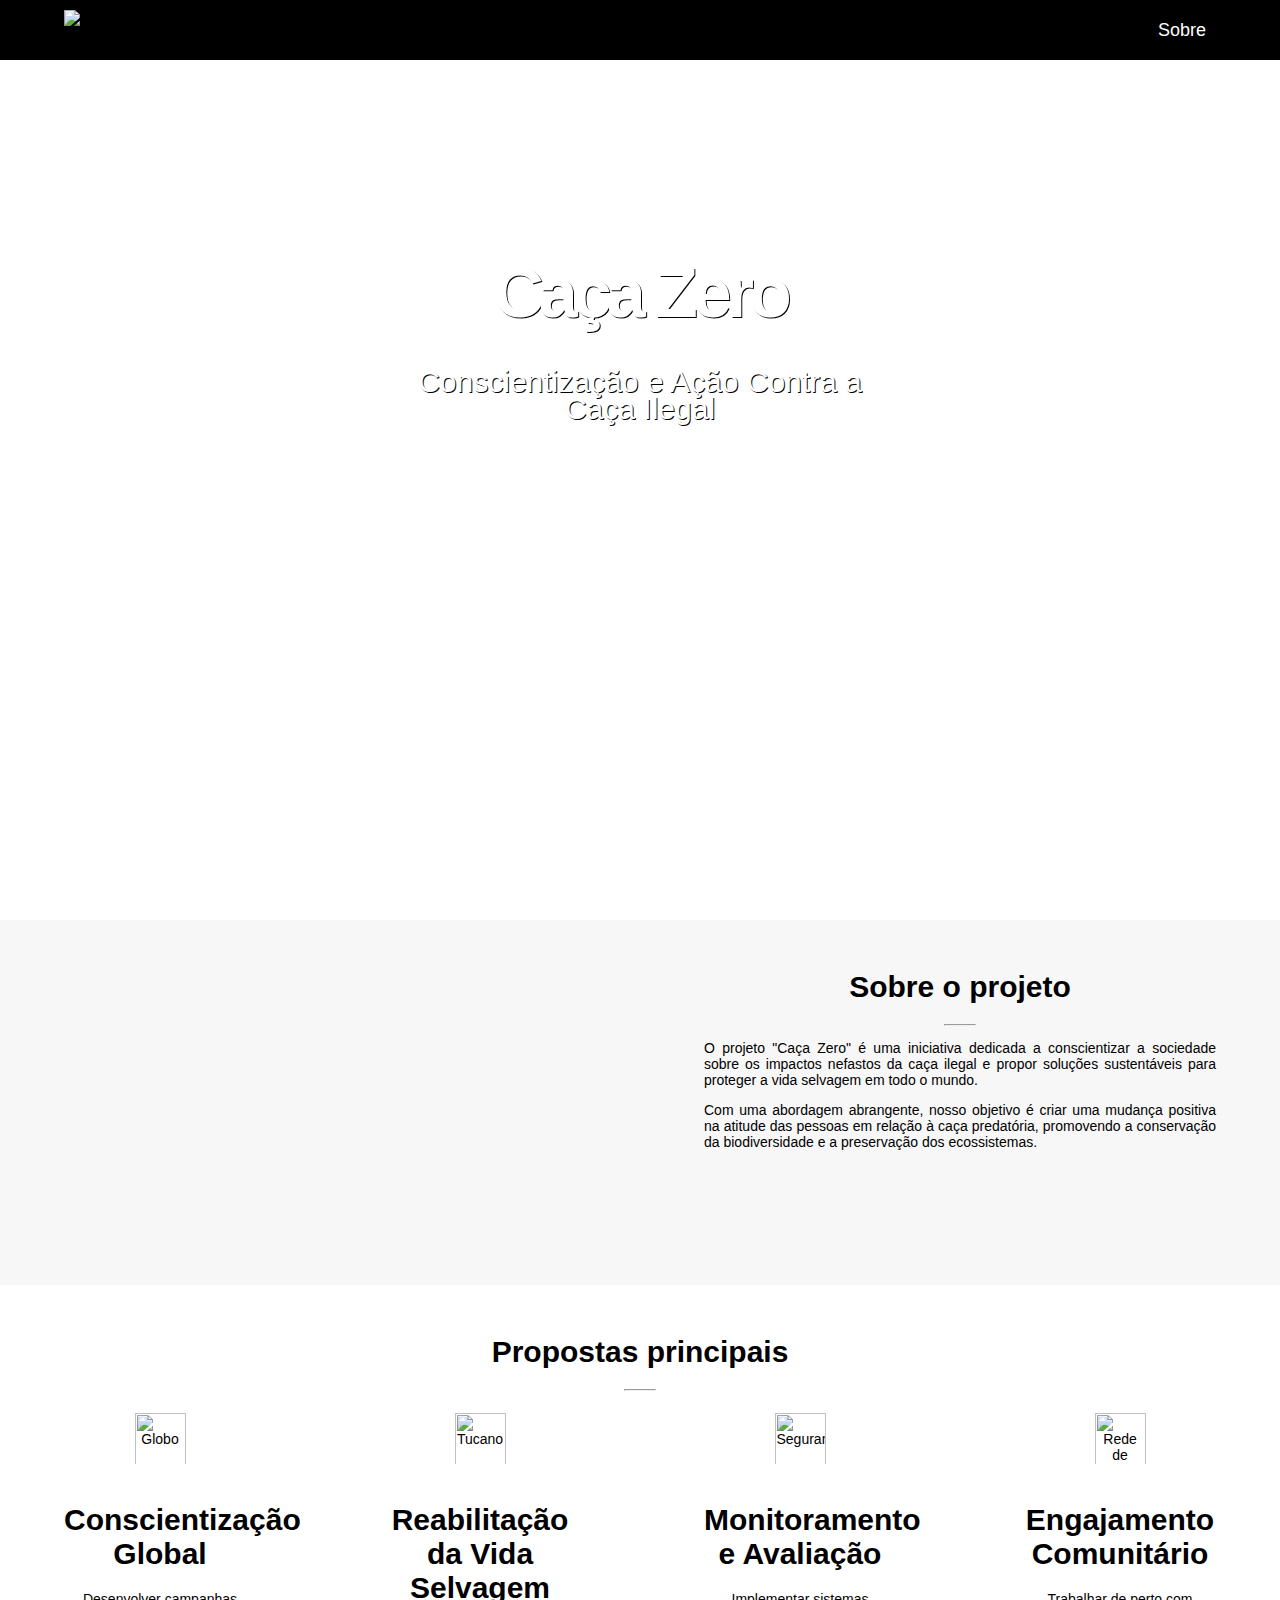
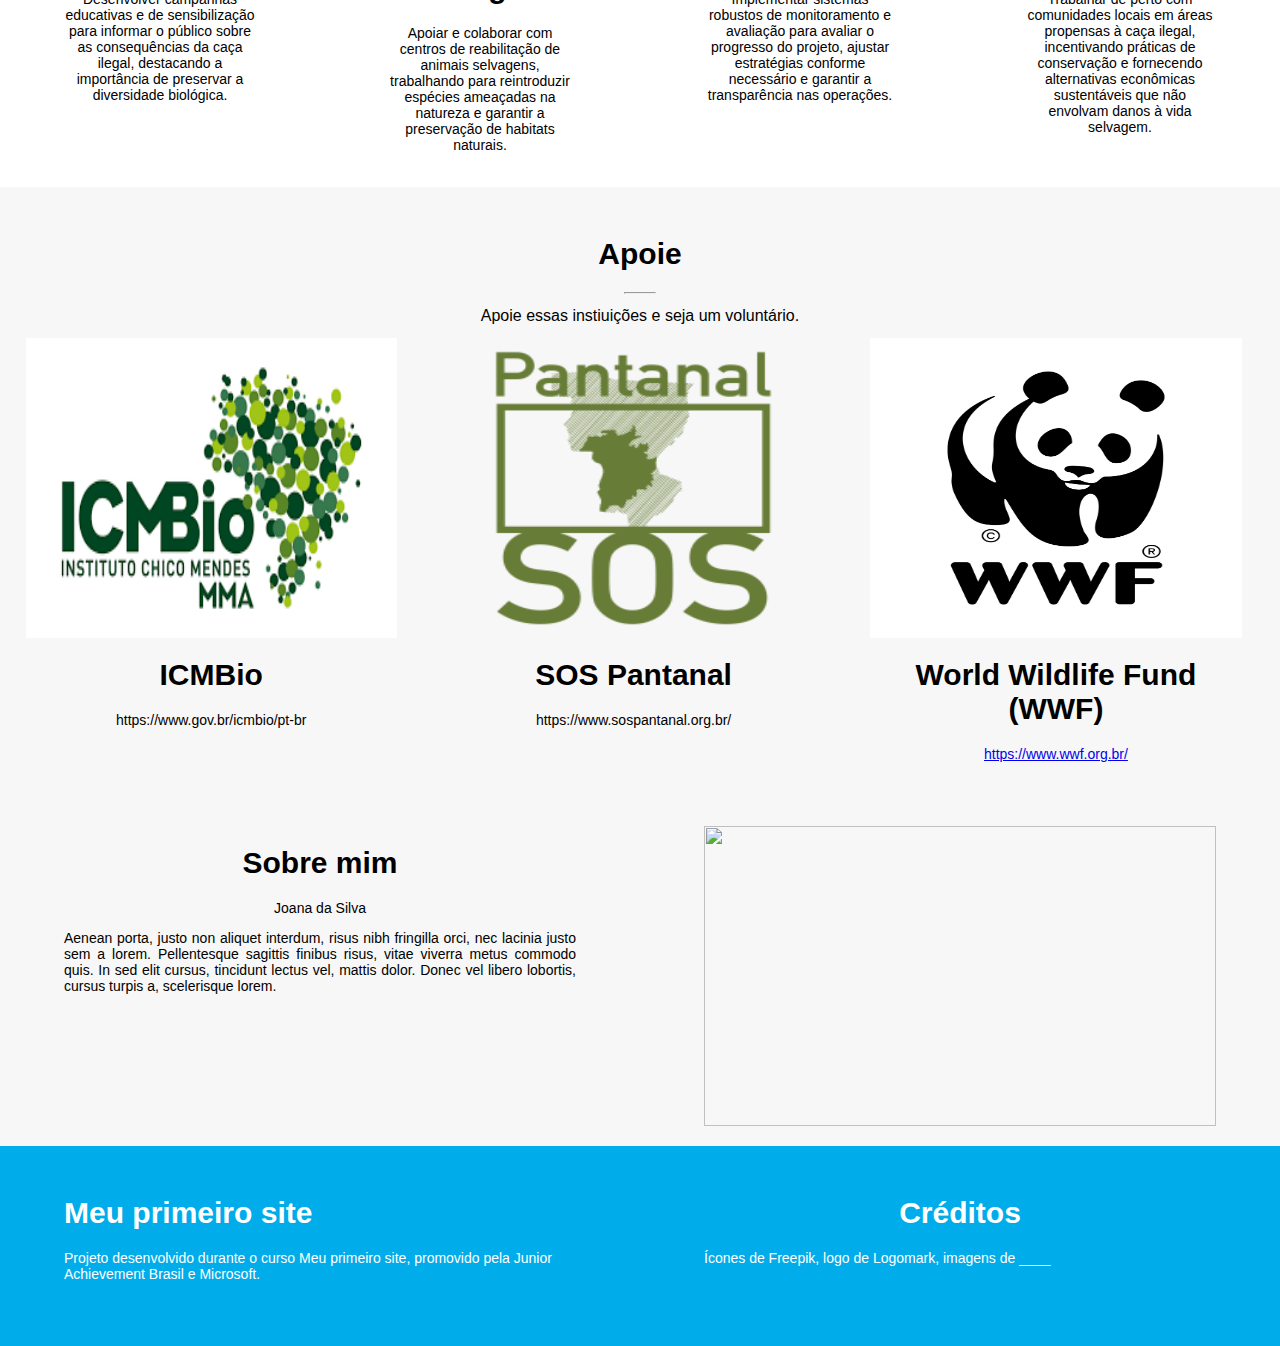
==== index.html @ 922c5d84 "Atualization" ====
<html>
<!-- A tag <html> indica o início do documento HTML. -->

<head>
  <!-- A tag <head> contém metadados/informações sobre o documento HTML. -->

  <title>Vigilantes animal</title>
  <!-- A tag <title> define o título da página, que aparece na aba do navegador. -->

  <link rel="stylesheet" href="estilo.css">
  <!-- A tag <link> é usada para linkar um arquivo CSS externo, que contém os estilos que serão aplicados ao HTML. -->

  <meta charset="utf-8"/>
  <!-- A tag <meta> com o atributo charset="utf-8" especifica a codificação de caracteres para o documento HTML. -->

  <meta name="viewport" content="width=device-width, initial-scale=1.0">
  <!-- Outra tag <meta>, que controla a viewport e a escalabilidade no dispositivos móveis. -->
</head>

<body>
  <!-- A tag <body> contém o conteúdo principal da página que será exibido no navegador. -->

  <!--MENU-->
  <header>
    <!-- A tag <header> é usada para definir um cabeçalho para um documento ou seção. -->
    <div id="logo"><img src="imagem/1.png" alt="Logo"/></div> <!-- A tag <div> com um id é um container que pode ser estilizado com CSS. A tag <img> é usada para inserir uma imagem. -->

    <ul class="menu">
      <!-- A tag <ul> define uma lista não ordenada e o atributo class permite que seja estilizada com CSS. -->
      <li><a href="#menu1">Sobre</a></li>
      <!-- A tag <li> é usada para cada item da lista e a tag <a> cria um hyperlink. -->
      <!-- As demais tags <li> e <a> seguem o mesmo padrão. -->
    </ul>
  </header>

  <!--CAPA-->
  <figure id="capa" class="centro">
    <!-- A tag <figure> é usada para marcar conteúdo independente como imagens, diagramas, etc. Pode ser estilizada com CSS através do id e da classe. -->
    <div class="imagem_fundo">
      <!-- Um <div> com classe para estilização de fundo da imagem. -->
      <h1 class="titulo">Caça Zero</h1>
      <!-- A tag <h1> é usada para o título principal da seção e pode ser estilizada com a classe "titulo". -->
      <h2 class="titulo">Conscientização e Ação Contra a Caça Ilegal</h2>
      <!-- A tag <h2> é para títulos de segundo nível e também está estilizada. -->
      <a class="cta" href="#menu1">Conhecer</a>
      <!-- A tag <a> aqui é usada como um botão de chamada para ação (Call To Action - CTA), levando o usuário para a seção do projeto. -->
    </div>
  </figure>

  <!--PROJETO-->
  <!-- As tags <section> definem seções do documento e são identificadas pelo id. As classes "coluna" e "dois" seriam usadas para estilizar as colunas e o layout. -->
  <!-- A tag <iframe> é usada para embutir outro documento dentro do atual, neste caso, um vídeo do YouTube. -->
  <!-- As tags <h1>, <hr> (linha horizontal), e <p> (parágrafo) são usadas para estruturar textualmente a seção com títulos e texto, e podem ser estilizadas com classes. -->

  <section id="menu1" class="cor_fundo"> 
    <!-- A classe "cor_fundo" é usada para estilizar o fundo da seção. -->
    <div class="coluna dois">
      <!-- A classe "dois" é usada para dividir a seção em duas colunas. -->
      <iframe width="560" height="315" src="https://www.youtube.com/embed/1peW1UMNq1A?si=vJ-EIXhSLj7K_DjZ" title="YouTube video player" frameborder="0" allow="accelerometer; autoplay; clipboard-write; encrypted-media; gyroscope; picture-in-picture; web-share" allowfullscreen></iframe>
    </div>
    <div class="coluna dois">
      <h1 class="centro" >Sobre o projeto</h1>
      <!-- A tag <h1> é usada para o título principal da seção e pode ser estilizada com a classe "centro". -->
      <hr>
      <p class="justificado">O projeto "Caça Zero" é uma iniciativa dedicada a conscientizar a sociedade sobre os impactos nefastos da caça ilegal e propor soluções sustentáveis para proteger a vida selvagem em todo o mundo. </p>
      <p class="justificado"> Com uma abordagem abrangente, nosso objetivo é criar uma mudança positiva na atitude das pessoas em relação à caça predatória, promovendo a conservação da biodiversidade e a preservação dos ecossistemas.</p>
    </div>
  </section>
  <!--SELEÇÃO-->
  <!-- Segue o mesmo padrão da seção anterior, mas agora com a classe "quatro" provavelmente indicando uma divisão de quatro colunas. -->
  <!-- A tag <img> é usada novamente para inserir imagens que representam cada categoria de reciclagem. -->

  <section id="menu2">
    <h1>Propostas principais</h1>
    <hr>
    <div class="coluna quatro">
      <!-- A classe "quatro" é usada para dividir a seção em quatro colunas. -->
      <div class="icone">
        <!-- A classe "icone" é usada para estilizar o ícone. -->
        <img src="imagem/globo.gif" alt="Globo"/>
        <!-- A tag <img> é usada para inserir uma imagem. -->
      </div>
      <h1 class="centro">Conscientização Global</h1>
      <p class="centro">Desenvolver campanhas educativas e de sensibilização para informar o público sobre as consequências da caça ilegal, destacando a importância de preservar a diversidade biológica.</p>
    </div>   
    <div class="coluna quatro">
      <!-- A tag <div> é usada para definir uma divisão ou seção no documento. -->
      <!-- A classe "quatro" é usada para dividir a seção em quatro colunas. -->
      <div class="icone">
        <!-- A classe "icone" é usada para estilizar o ícone. -->
        <img src="imagem/tucano.gif" alt="Tucano"/>
      </div>
      <h1 class="centro">Reabilitação da Vida Selvagem</h1>
      <p class="centro"> Apoiar e colaborar com centros de reabilitação de animais selvagens, trabalhando para reintroduzir espécies ameaçadas na natureza e garantir a preservação de habitats naturais.</p>
    </div>
    <div class="coluna quatro">
      <div class="icone">
        <img src="imagem/seguranca.gif" alt="Segurança"/>
      </div>
      <h1 class="centro">Monitoramento e Avaliação</h1>
      <p class="centro"> Implementar sistemas robustos de monitoramento e avaliação para avaliar o progresso do projeto, ajustar estratégias conforme necessário e garantir a transparência nas operações.</p>
    </div>
    <div class="coluna quatro">
      <div class="icone">
        <img src="imagem/2.gif" alt="Rede de contatos"/>
      </div>
      <h1 class="centro">Engajamento Comunitário</h1>
      <p class="centro">Trabalhar de perto com comunidades locais em áreas propensas à caça ilegal, incentivando práticas de conservação e fornecendo alternativas econômicas sustentáveis que não envolvam danos à vida selvagem.</p>
    </div>
  </section>

  <!--ECOPONTOS-->
  <!-- Semelhante às seções anteriores, com uma lista de locais de ecopontos. -->

  <section id="menu3" class="cor_fundo">
    <!--A tag section é usada para definir seções do documento e é identificada pelo id. A classe "cor_fundo" é usada para estilizar o fundo da seção. -->
    <h1>Apoie</h1>
    <hr>
    <h2>Apoie essas instiuições e seja um voluntário.</h2>
    <div class="coluna tres fundo">
      <!-- A classe "tres" é usada para dividir a seção em três colunas. A classe "fundo" é usada para estilizar o fundo da seção. -->
      <img src="imagem/images.png" alt="Logo" />
      <h1 class="centro">ICMBio</h1>
      <p class="centro">https://www.gov.br/icmbio/pt-br</p>
    </div>
    <div class="coluna tres fundo">
      <img src="imagem/logo-sos-.png" alt="Logo" />
      <h1 class="centro">SOS Pantanal</h1>
      <p class="centro">https://www.sospantanal.org.br/</p>
    </div>
    <div class="coluna tres fundo">
      <img src="imagem/wwf_logo_large_rgb_72dpi.jpg" alt="Praia" />
      <h1 class="centro">World Wildlife Fund (WWF)</h1>
      <p class="centro"><a href="https://www.wwf.org.br/" target="_blank">https://www.wwf.org.br/</a></p>
    </div>
  </section>

  <!--SOBRE-->
  <!-- Seção sobre o criador do site, com uma divisão de duas colunas, uma para texto e outra para imagem. -->

  <section id="menu4" class="cor_fundo">
    <!-- A tag section é usada para definir seções do documento e é identificada pelo id. O id="menu4" é usado para criar um link para esta seção no menu. A classe "cor_fundo" é usada para estilizar o fundo da seção. -->
    <div class="coluna dois">
      <h1 class="centro" >Sobre mim</h1>
      <p class="centro" >Joana da Silva</p>
      <p class="justificado">Aenean porta, justo non aliquet interdum, risus nibh fringilla orci, nec lacinia justo sem a lorem. Pellentesque sagittis finibus risus, vitae viverra metus commodo quis. In sed elit cursus, tincidunt lectus vel, mattis dolor. Donec vel libero lobortis, cursus turpis a, scelerisque lorem.</p>
    </div>
    <div class="coluna dois">
      <img src="img/eu.jpg" />
    </div>
  </section>

  <!--RODAPÉ-->
    
    <!-- Segue o padrão das colunas anteriores para disposição de informações e créditos. -->
  
  <footer>
    <!-- A tag <footer> é usada para definir o rodapé do documento ou seção. -->
    <div class="coluna dois">
      <h1 class="esquerda">Meu primeiro site</h1>
      <p>Projeto desenvolvido durante o curso Meu primeiro site, promovido pela Junior Achievement Brasil e Microsoft.</p>
    </div>
    <div class="coluna dois">
      <h1>Créditos</h1>
      <p>Ícones de Freepik, logo de Logomark, imagens de ____</p>
    </div>
  </footer>
</body>
</html>
---- estilo.css ----
html, 
body {/* Define o estilo do corpo e da página */
  
  margin: 0; /* Remove a margem padrão */
  font-size: 14px; /* Define o tamanho da fonte como 14 pixels */
  font-weight: 300; /* Define a espessura da fonte como 300 */
  font-family: Roboto, 'Open Sans', Arial, sans-serif;/* Define a fonte como Roboto, Open Sans, Arial, sans-serif */
}
section { /* Define o estilo da seção */
  width: 100%; /* Define a largura como 100% */
  margin: 0 auto; /* Define a margem como 0 */
  overflow: hidden; /* Define o overflow como hidden */
  padding: 30px 0 20px 0; /* Define o padding como 30px 0 20px 0 */
}
section hr { /* Define o estilo da linha */
  width: 30px; /* Define a largura como 30px */
}
.cor_fundo { /* Define a cor de fundo */
  background: #f7f7f7; /* Define a cor de fundo como #f7f7f7 */
}
/* --------  Header  -------- */
header { /* Define o estilo do cabeçalho */
  height: 60px; /* Define a altura como 60px */
  width: 100%; /* Define a largura como 100% */
  position: fixed; /* Define a posição como fixa */
  z-index: 10; /* Define o z-index como 10 */
  background: black;/* Define o background como black */
}
header #logo { /* Define o estilo do logo */
  position: absolute;/* Define a posição como absolute */
  top: 10px;/* Define o top como 10px */
  float: left;/* Define o float como left */
  height: 40px; /* Define a altura como 40px */
  width: 170px; /* Define a largura como 170px */
  margin-left: 5%; /* Define a margem esquerda como 5% */
}
header #logo img{ /* Define o estilo da imagem do logo */
  max-height: 100%; /* Define a altura máxima como 100% */
}
header .menu { /* Define o estilo do menu */
  float: right; /* Define o float como right */
  list-style: none; /* Define o estilo da lista como none */
  margin-top: 0px; /* Define a margem superior como 0px */
  margin-right: 5%; /* Define a margem direita como 5% */
}
header .menu li { /* Define o estilo dos itens da lista */
  float: left;  /* Define o float como left */
  font-size: 18px;  /* Define o tamanho da fonte como 18px */
  padding: 20px 10px 20px 10px; /* Define o padding como 20px 10px 20px 10px */
}
header .menu li a { /* Define o estilo dos links */
  color: initial; /* Define a cor como initial */
  text-decoration: initial; /* Define o text-decoration como initial */
  color: white; /* Define a cor como white */
}
header .menu li:hover { /* Define o estilo dos itens da lista quando o mouse passa por cima */
  background-color: #01acea;  /* Define a cor de fundo como #01acea */
}
/* --------  Capa  -------- */
figure {  /* Define o estilo da figura */
  margin: 0 auto; /* Define a margem como 0 */
}
figure .imagem_fundo {  /* Define o estilo da imagem de fundo */
  background: url(img/sea-bg.jpg); /* https://www.pexels.com/photo/beach-sea-blue-endless-wild-nature-103567/ */
  background-size: cover; /* Define o background-size como cover */
  height: 100%; /* Define a altura como 100% */
  padding: 10px;  /* Define o padding como 10px */
}
figure .titulo {  /* Define o estilo do título */
  color: #FFF;  /* Define a cor como #FFF */
  line-height: 0.9; /* Define o line-height como 0.9 */
  text-shadow: 1px 1px black; /* Define o text-shadow como 1px 1px black */
}
figure h1.titulo {  /* Define o estilo do título h1 */
  font-size: 70px;  /* Define o tamanho da fonte como 70px */
  letter-spacing: -5px; /* Define o letter-spacing como -5px */
  margin: 20% 20% 0 20%;  /* Define a margem como 20% 20% 0 20% */
  padding-bottom: 20px; /* Define o padding-bottom como 20px */
}
figure h2.titulo {  /* Define o estilo do título h2 */
  padding-top: 20px;    /* Define o padding-top como 20px */
  font-size: 30px;  /* Define o tamanho da fonte como 30px */
  margin: 0 30% 0 30%;  /* Define a margem como 0 30% 0 30% */
  border-top: 3px solid white;  /* Define a borda superior como 3px solid white */
  padding-bottom: 30px; /* Define o padding-bottom como 30px */
}
.cta {  /* Define o estilo do botão */
  border: 1px solid white;  /* Define a borda como 1px solid white */
  border-radius: 8px; /* Define o border-radius como 8px */
  color: white; /* Define a cor como white */
  padding: 10 20 10 20; /* Define o padding como 10 20 10 20 */
  text-decoration: initial; /* Define o text-decoration como initial */
  font-size: 20px;  /* Define o tamanho da fonte como 20px */
}
.cta:hover {    /* Define o estilo do botão quando o mouse passa por cima */
  background-color: #01acea;  /* Define a cor de fundo como #01acea */
  border: 0px;  /* Define a borda como 0px */
}
/* --------  Colunas  -------- */
.coluna { /* Define o estilo da coluna */
  float: left;  /* Define o float como left */
  padding: 0 5%;  /* Define o padding como 0 5% */
  position: relative; /* Define a posição como relative */
}
.coluna.quatro {  /* Define o estilo da coluna quatro */
  width: 15%; /* Define a largura como 15% */
  padding: 0 5% 0 5%; /* Define o padding como 0 5% 0 5% */
}
.coluna.tres {  /* Define o estilo da coluna três */
  width: 29%; /* Define a largura como 29% */
  padding: 0 2%;  /* Define o padding como 0 2% */
}
.coluna.dois {  /* Define o estilo da coluna dois */
  width: 40%; /* Define a largura como 40% */
}
.coluna .icone {  /* Define o estilo do ícone */
  border-radius: 50%; /* Define o border-radius como 50% */
  height: 85px; /* Define a altura como 85px */
  width: 85px;  /* Define a largura como 85px */
  text-align: center; /* Define o text-align como center */
  margin: 0 auto; /* Define a margem como 0 */
}
.coluna .icone img{ /* Define o estilo da imagem do ícone */
  max-width: 60%; /* Define a largura máxima como 60% */
  max-height: 60%;  /* Define a altura máxima como 60% */
  margin: 15px;   /* Define a margem como 15px */
}
.coluna:hover > .icone {  /* Define o estilo do ícone quando o mouse passa por cima */
  background: lightblue;  /* Define o background como lightblue */
}
.coluna img { /* Define o estilo da imagem */
  height: 300px;  /* Define a altura como 300px */
  width: 100%;    /* Define a largura como 100% */
}
.coluna iframe {    /* Define o estilo do iframe */
  top: 0; /* Define o top como 0 */
  left: 0;  /* Define o left como 0 */
  width: 100%;  /* Define a largura como 100% */
}
/* --------  Textos  -------- */
h1 {  /* Define o estilo do título h1 */
  text-align: center; /* Define o text-align como center */
  font-size: 30px;  /* Define o tamanho da fonte como 30px */
}
h2 {
  font-family: 'Roboto Slab', sans-serif; /* Define a fonte como 'Roboto Slab', sans-serif */
  text-align: center; /* Define o text-align como center */
  font-weight: 400; /* Define a espessura da fonte como 400 */
  font-size: 16px;  /* Define o tamanho da fonte como 16px */
}
.esquerda { /* Define o text-align como left */
  text-align: left; /* Define o text-align como left */
}
.direita {  /* Define o text-align como right */
  text-align: right;  /* Define o text-align como right */
}
.centro { /* Define o text-align como center */
  text-align: center; /* Define o text-align como center */
}
.justificado {  /* Define o text-align como justify */
  text-align: justify;  /* Define o text-align como justify */
}
/* --------  Footer  -------- */
footer {  /* Define o estilo do rodapé */
  background-color: #01acea;  /* Define a cor de fundo como #01acea */
  width: 100%;  /* Define a largura como 100% */
  margin: 0 auto; /* Define a margem como 0 */
  overflow: hidden; /* Define o overflow como hidden */
  padding: 30px 0 50px 0; /* Define o padding como 30px 0 50px 0 */
  color: #fff;  /* Define a cor como #fff */
}
footer .container { /* Define o estilo do container */
  padding: 30px 0 50px 0; /* Define o padding como 30px 0 50px 0 */
}
/* --------  Responsividade  --------*/
@media all and (max-width: 768px) { /* Define o estilo para telas com largura máxima de 768px */
  .coluna, .coluna.quatro, .coluna.tres, .coluna.dois { 
    /* Define o estilo das colunas */
    display: block; /* Define o display como block */
    width: 80%; /* Define a largura como 80% */
    padding: 0; /* Define o padding como 0 */
    margin: 10px auto;  /* Define a margem como 10px auto */
    float: none;  /* Define o float como none */
  }
  header #logo {  /* Define o estilo do logo */
    position: relative; /* Define a posição como relative */
    width: 100%;  /* Define a largura como 100% */
    margin-left: 0px; /* Define a margem esquerda como 0px */
    text-align: center; /* Define o text-align como center */
  }
  .menu { /* Define o estilo do menu */
    visibility: hidden; /* Define a visibilidade como hidden */
  }
  figure h1.titulo {  /* Define o estilo do título h1 */
    margin-top: 40%;  /* Define a margem superior como 40% */
  }
  figure h2.titulo {  /* Define o estilo do título h2 */
    margin: 0 10% 0 10%;  /* Define a margem como 0 10% 0 10% */
  }
}
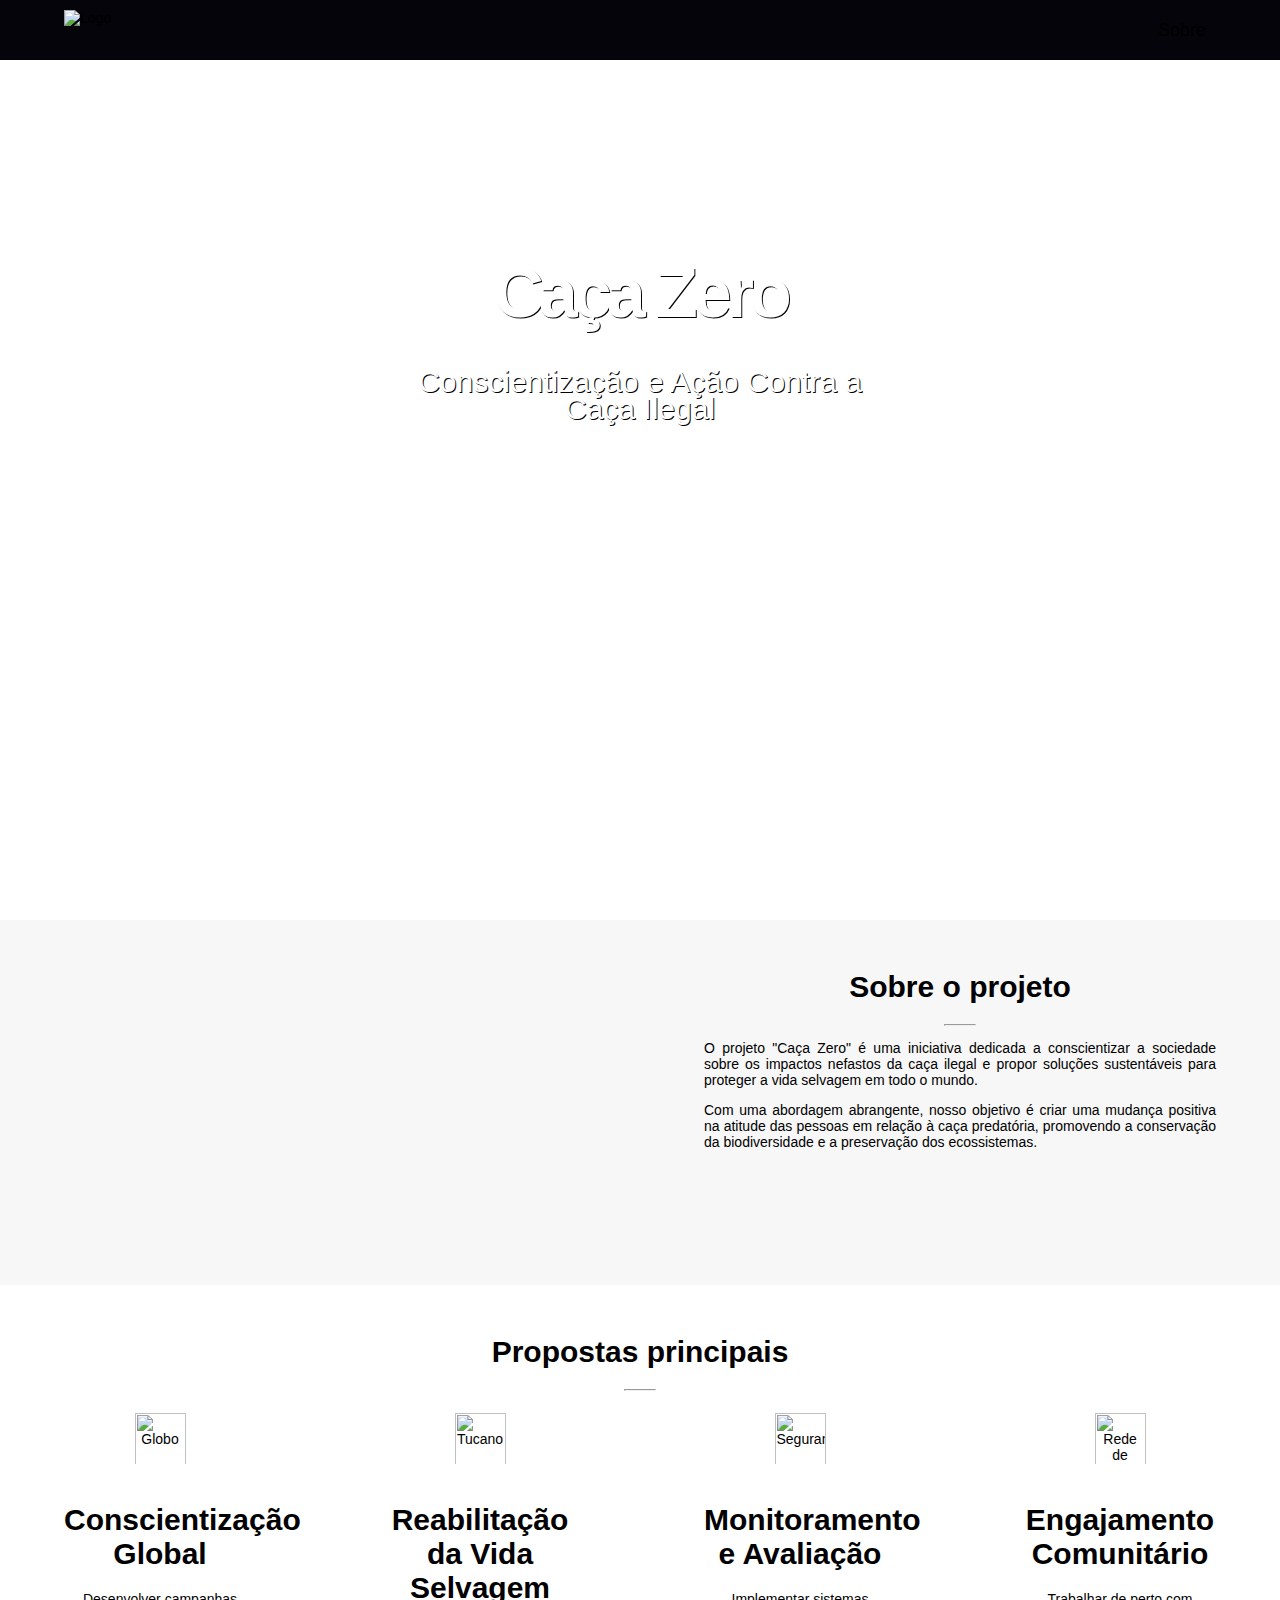
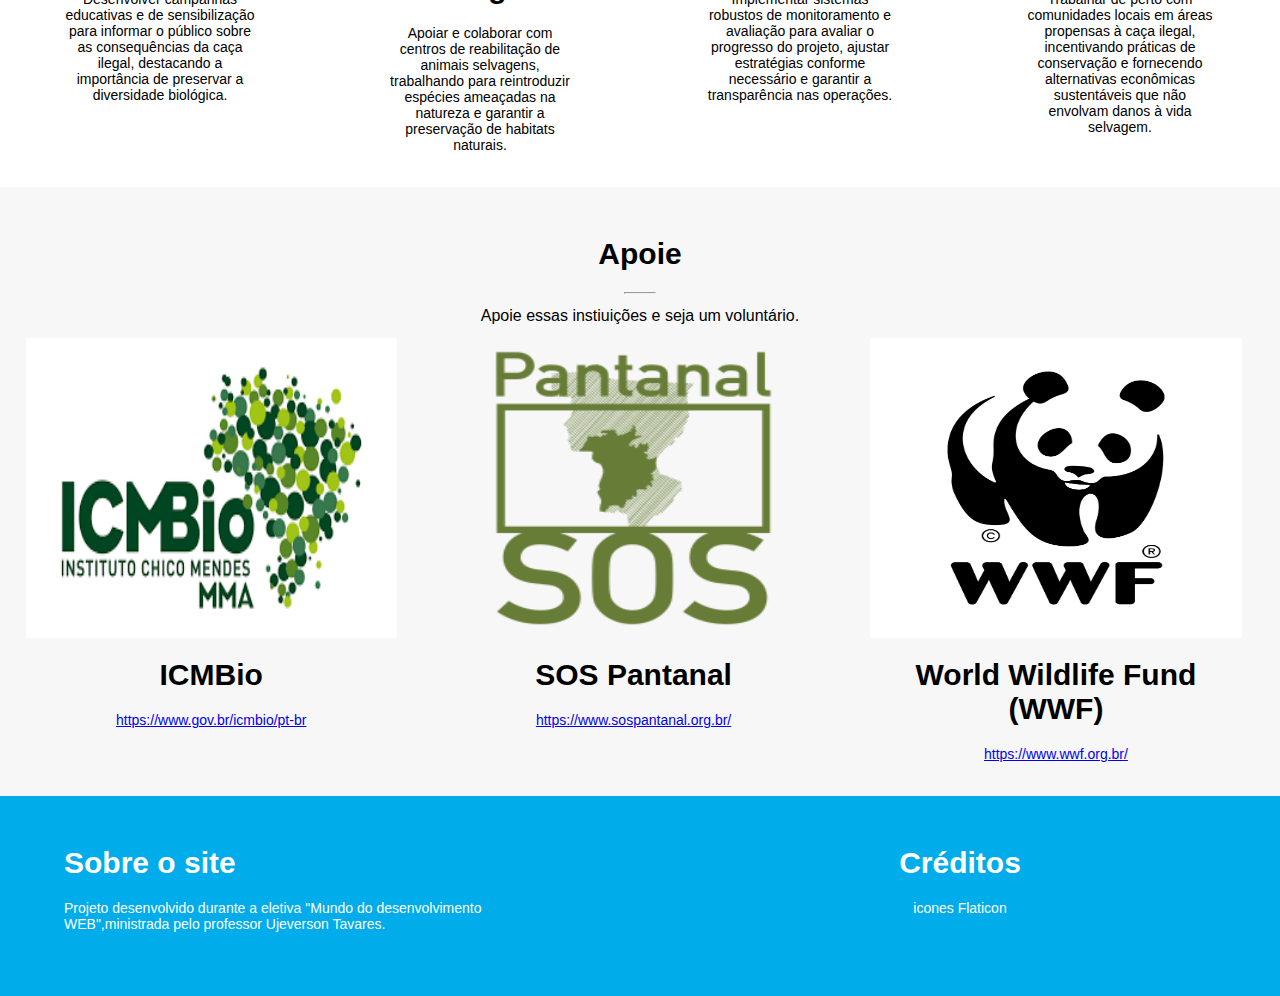
==== commit f6a67bca: "Upgrade" ====
--- a/index.html
+++ b/index.html
@@ -121,33 +121,19 @@
       <!-- A classe "tres" é usada para dividir a seção em três colunas. A classe "fundo" é usada para estilizar o fundo da seção. -->
       <img src="imagem/images.png" alt="Logo" />
       <h1 class="centro">ICMBio</h1>
-      <p class="centro">https://www.gov.br/icmbio/pt-br</p>
+      <p class="centro"><a href="https://www.gov.br/icmbio/pt-br" target="_blank">https://www.gov.br/icmbio/pt-br</a></p>
     </div>
     <div class="coluna tres fundo">
       <img src="imagem/logo-sos-.png" alt="Logo" />
       <h1 class="centro">SOS Pantanal</h1>
-      <p class="centro">https://www.sospantanal.org.br/</p>
+      <p class="centro"><a href="https://www.sospantanal.org.br/" target="_blank">https://www.sospantanal.org.br/</a></p>
     </div>
     <div class="coluna tres fundo">
-      <img src="imagem/wwf_logo_large_rgb_72dpi.jpg" alt="Praia" />
+      <img src="imagem/wwf_logo_large_rgb_72dpi.jpg" alt="Logo" />
       <h1 class="centro">World Wildlife Fund (WWF)</h1>
       <p class="centro"><a href="https://www.wwf.org.br/" target="_blank">https://www.wwf.org.br/</a></p>
     </div>
-  </section>
 
-  <!--SOBRE-->
-  <!-- Seção sobre o criador do site, com uma divisão de duas colunas, uma para texto e outra para imagem. -->
-
-  <section id="menu4" class="cor_fundo">
-    <!-- A tag section é usada para definir seções do documento e é identificada pelo id. O id="menu4" é usado para criar um link para esta seção no menu. A classe "cor_fundo" é usada para estilizar o fundo da seção. -->
-    <div class="coluna dois">
-      <h1 class="centro" >Sobre mim</h1>
-      <p class="centro" >Joana da Silva</p>
-      <p class="justificado">Aenean porta, justo non aliquet interdum, risus nibh fringilla orci, nec lacinia justo sem a lorem. Pellentesque sagittis finibus risus, vitae viverra metus commodo quis. In sed elit cursus, tincidunt lectus vel, mattis dolor. Donec vel libero lobortis, cursus turpis a, scelerisque lorem.</p>
-    </div>
-    <div class="coluna dois">
-      <img src="img/eu.jpg" />
-    </div>
   </section>
 
   <!--RODAPÉ-->
@@ -157,12 +143,12 @@
   <footer>
     <!-- A tag <footer> é usada para definir o rodapé do documento ou seção. -->
     <div class="coluna dois">
-      <h1 class="esquerda">Meu primeiro site</h1>
-      <p>Projeto desenvolvido durante o curso Meu primeiro site, promovido pela Junior Achievement Brasil e Microsoft.</p>
+      <h1 class="esquerda">Sobre o site</h1>
+      <p>Projeto desenvolvido durante a eletiva "Mundo do desenvolvimento WEB",ministrada pelo professor Ujeverson Tavares.</p>
     </div>
     <div class="coluna dois">
       <h1>Créditos</h1>
-      <p>Ícones de Freepik, logo de Logomark, imagens de ____</p>
+      <p class="centro">icones Flaticon</p>
     </div>
   </footer>
 </body>
--- a/estilo.css
+++ b/estilo.css
@@ -24,7 +24,7 @@
   width: 100%; /* Define a largura como 100% */
   position: fixed; /* Define a posição como fixa */
   z-index: 10; /* Define o z-index como 10 */
-  background: black;/* Define o background como black */
+  background: #05040A;/* Define o background como black */
 }
 header #logo { /* Define o estilo do logo */
   position: absolute;/* Define a posição como absolute */
@@ -51,10 +51,10 @@
 header .menu li a { /* Define o estilo dos links */
   color: initial; /* Define a cor como initial */
   text-decoration: initial; /* Define o text-decoration como initial */
-  color: white; /* Define a cor como white */
+  color: #1E1B24(255, 0, 0); /* Define a cor como white */
 }
 header .menu li:hover { /* Define o estilo dos itens da lista quando o mouse passa por cima */
-  background-color: #01acea;  /* Define a cor de fundo como #01acea */
+  background-color: #9B9987;  /* Define a cor de fundo como #01acea */
 }
 /* --------  Capa  -------- */
 figure {  /* Define o estilo da figura */
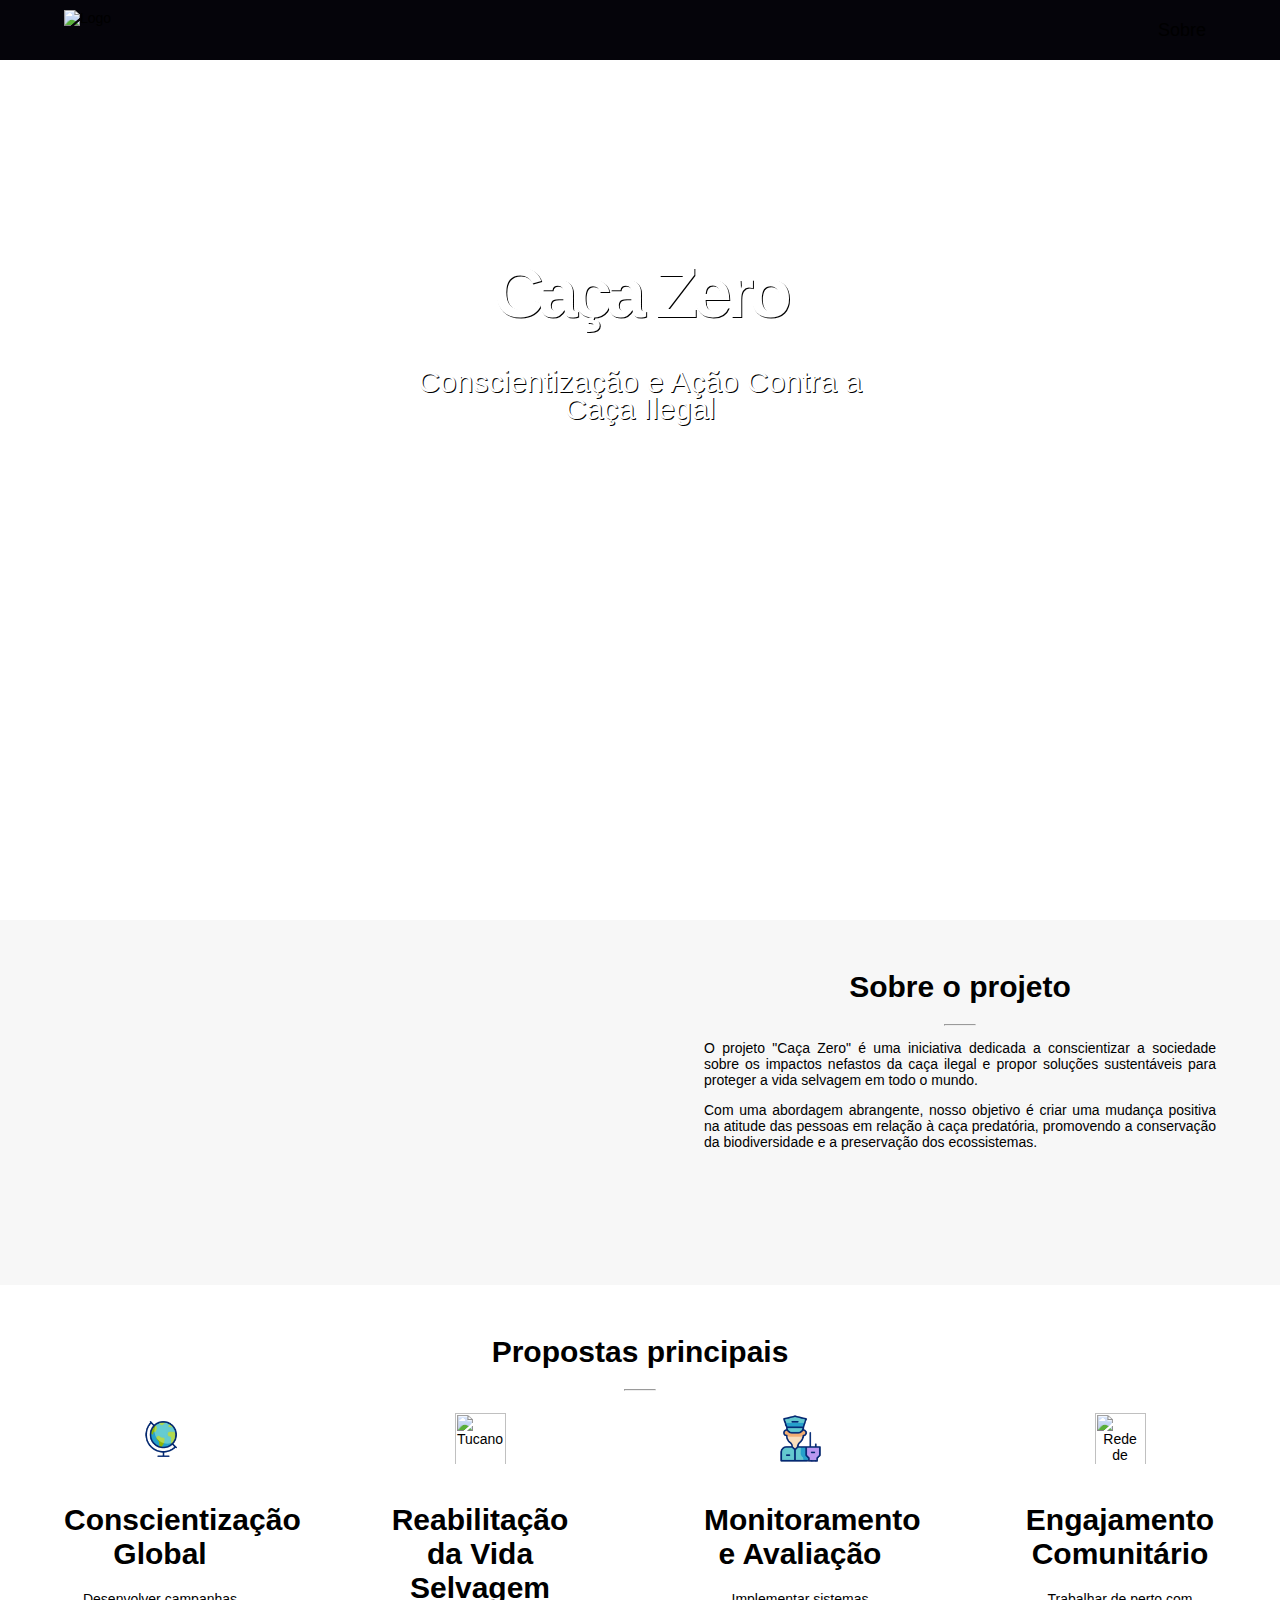
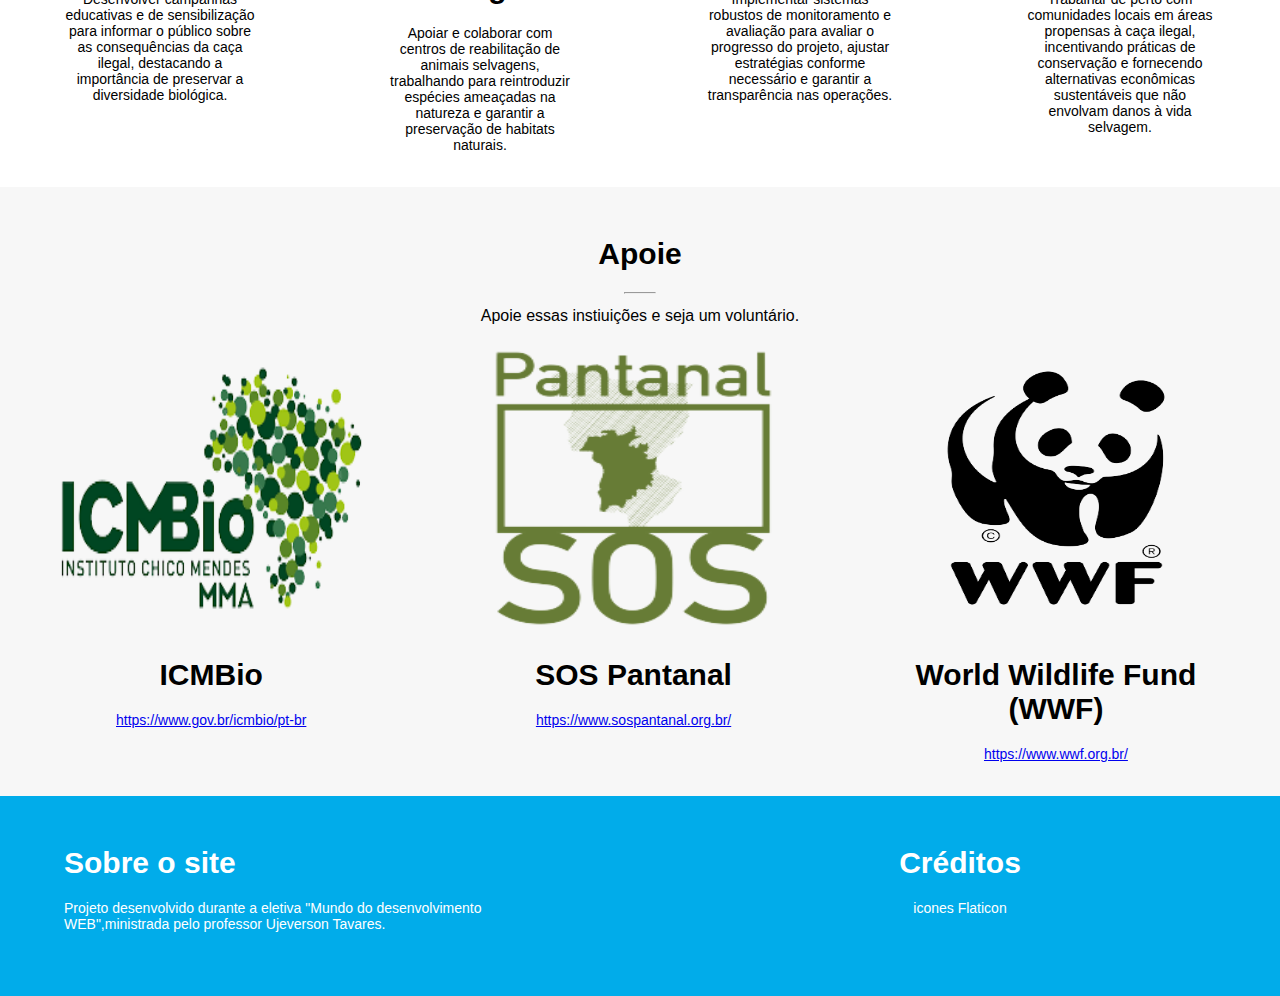
==== commit 633edee5: "Uptdate" ====
--- a/index.html
+++ b/index.html
@@ -77,7 +77,7 @@
       <!-- A classe "quatro" é usada para dividir a seção em quatro colunas. -->
       <div class="icone">
         <!-- A classe "icone" é usada para estilizar o ícone. -->
-        <img src="imagem/globo.gif" alt="Globo"/>
+        <img src="imagem/globo-unscreen.gif" alt="Globo"/>
         <!-- A tag <img> é usada para inserir uma imagem. -->
       </div>
       <h1 class="centro">Conscientização Global</h1>
@@ -95,7 +95,7 @@
     </div>
     <div class="coluna quatro">
       <div class="icone">
-        <img src="imagem/seguranca.gif" alt="Segurança"/>
+        <img src="imagem/seguranca-unscreen.gif" alt="Segurança"/>
       </div>
       <h1 class="centro">Monitoramento e Avaliação</h1>
       <p class="centro"> Implementar sistemas robustos de monitoramento e avaliação para avaliar o progresso do projeto, ajustar estratégias conforme necessário e garantir a transparência nas operações.</p>
@@ -119,17 +119,17 @@
     <h2>Apoie essas instiuições e seja um voluntário.</h2>
     <div class="coluna tres fundo">
       <!-- A classe "tres" é usada para dividir a seção em três colunas. A classe "fundo" é usada para estilizar o fundo da seção. -->
-      <img src="imagem/images.png" alt="Logo" />
+      <img src="imagem/IME.png" alt="Logo" />
       <h1 class="centro">ICMBio</h1>
       <p class="centro"><a href="https://www.gov.br/icmbio/pt-br" target="_blank">https://www.gov.br/icmbio/pt-br</a></p>
     </div>
     <div class="coluna tres fundo">
-      <img src="imagem/logo-sos-.png" alt="Logo" />
+      <img src="imagem/SOS.png" alt="Logo" />
       <h1 class="centro">SOS Pantanal</h1>
       <p class="centro"><a href="https://www.sospantanal.org.br/" target="_blank">https://www.sospantanal.org.br/</a></p>
     </div>
     <div class="coluna tres fundo">
-      <img src="imagem/wwf_logo_large_rgb_72dpi.jpg" alt="Logo" />
+      <img src="imagem/WWB.png" alt="Logo" />
       <h1 class="centro">World Wildlife Fund (WWF)</h1>
       <p class="centro"><a href="https://www.wwf.org.br/" target="_blank">https://www.wwf.org.br/</a></p>
     </div>
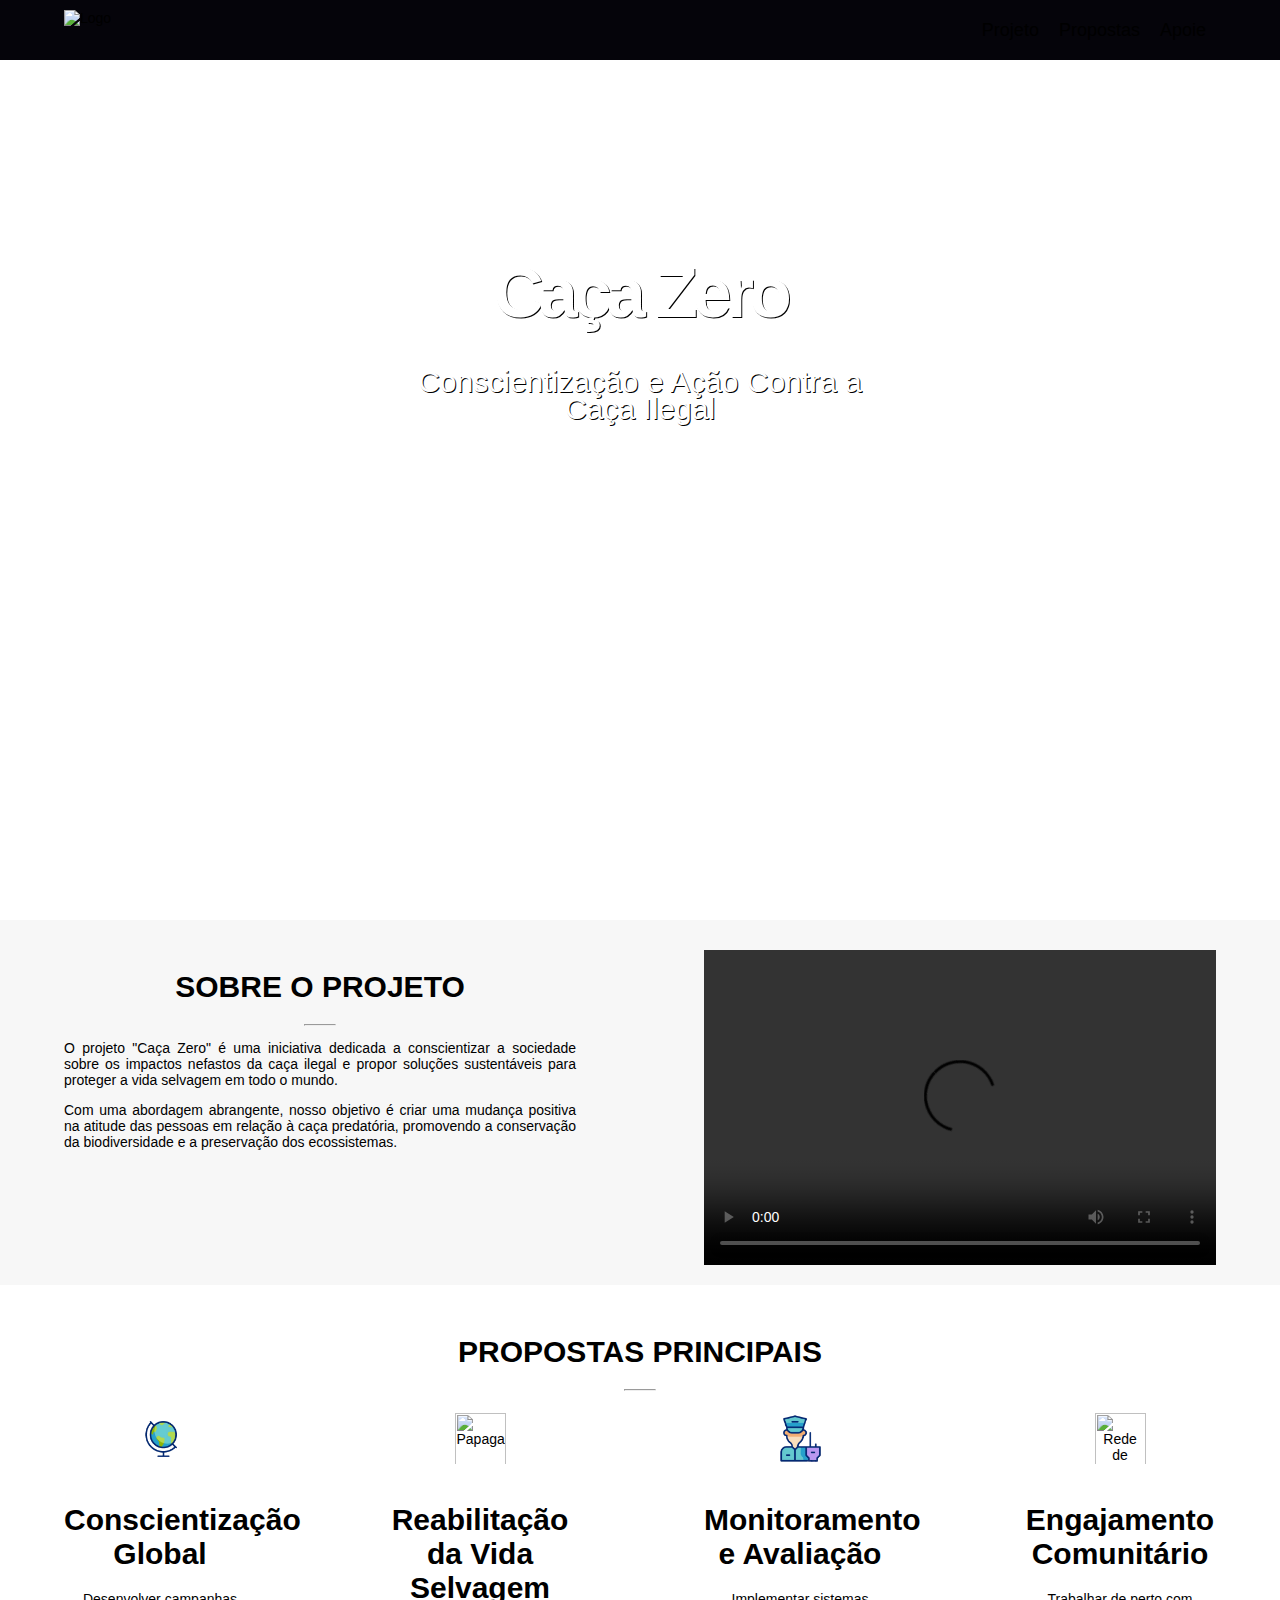
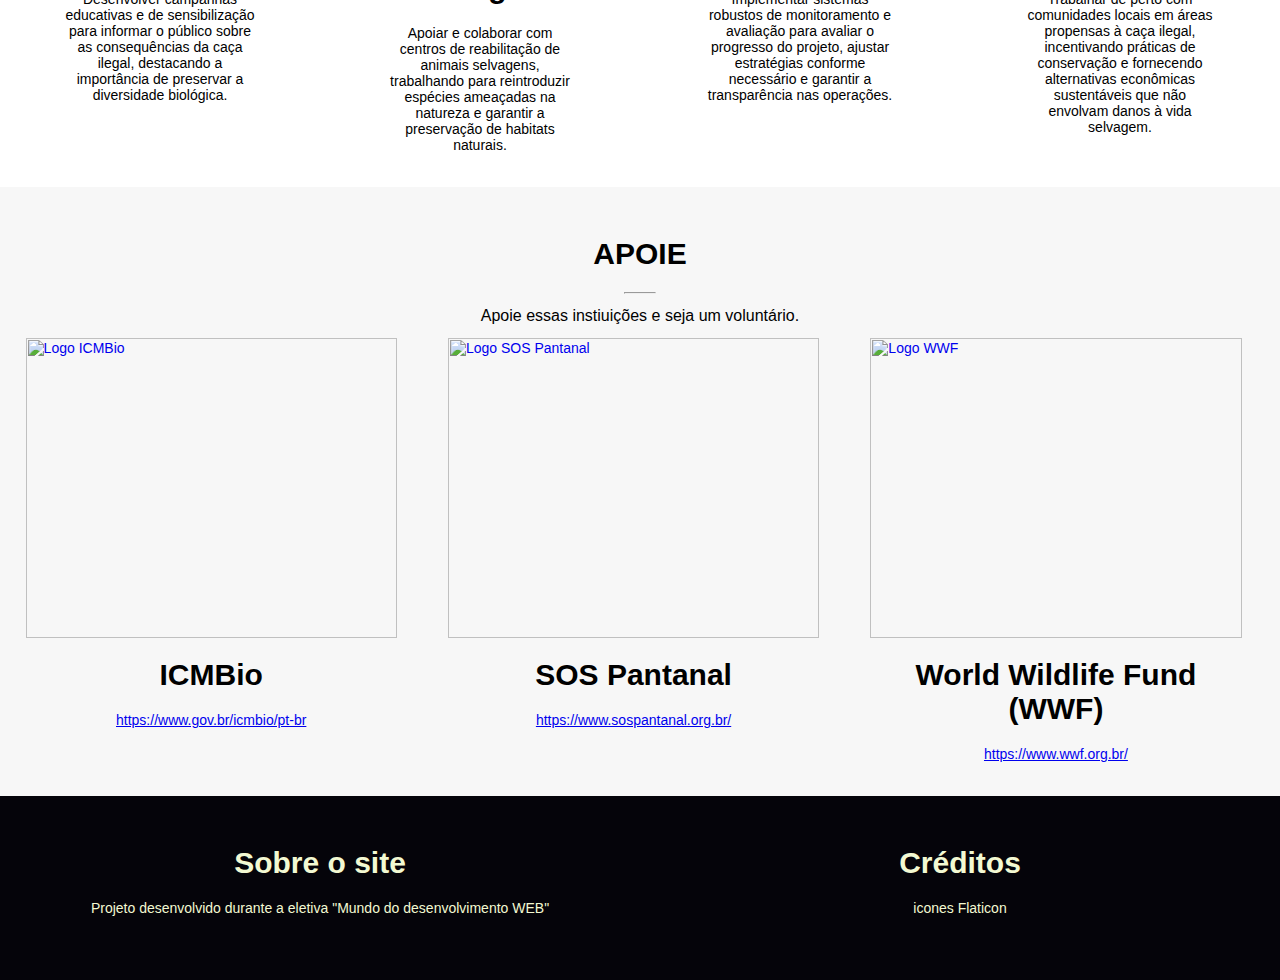
==== commit 9657c89d: "Update" ====
--- a/index.html
+++ b/index.html
@@ -27,7 +27,9 @@
 
     <ul class="menu">
       <!-- A tag <ul> define uma lista não ordenada e o atributo class permite que seja estilizada com CSS. -->
-      <li><a href="#menu1">Sobre</a></li>
+        <li><a href="#menu1">Projeto</a></li>
+        <li><a href="#menu2">Propostas</a></li>
+        <li><a href="#menu3">Apoie</a></li>
       <!-- A tag <li> é usada para cada item da lista e a tag <a> cria um hyperlink. -->
       <!-- As demais tags <li> e <a> seguem o mesmo padrão. -->
     </ul>
@@ -52,26 +54,27 @@
   <!-- A tag <iframe> é usada para embutir outro documento dentro do atual, neste caso, um vídeo do YouTube. -->
   <!-- As tags <h1>, <hr> (linha horizontal), e <p> (parágrafo) são usadas para estruturar textualmente a seção com títulos e texto, e podem ser estilizadas com classes. -->
 
-  <section id="menu1" class="cor_fundo"> 
-    <!-- A classe "cor_fundo" é usada para estilizar o fundo da seção. -->
-    <div class="coluna dois">
-      <!-- A classe "dois" é usada para dividir a seção em duas colunas. -->
-      <iframe width="560" height="315" src="https://www.youtube.com/embed/1peW1UMNq1A?si=vJ-EIXhSLj7K_DjZ" title="YouTube video player" frameborder="0" allow="accelerometer; autoplay; clipboard-write; encrypted-media; gyroscope; picture-in-picture; web-share" allowfullscreen></iframe>
-    </div>
-    <div class="coluna dois">
-      <h1 class="centro" >Sobre o projeto</h1>
-      <!-- A tag <h1> é usada para o título principal da seção e pode ser estilizada com a classe "centro". -->
-      <hr>
-      <p class="justificado">O projeto "Caça Zero" é uma iniciativa dedicada a conscientizar a sociedade sobre os impactos nefastos da caça ilegal e propor soluções sustentáveis para proteger a vida selvagem em todo o mundo. </p>
-      <p class="justificado"> Com uma abordagem abrangente, nosso objetivo é criar uma mudança positiva na atitude das pessoas em relação à caça predatória, promovendo a conservação da biodiversidade e a preservação dos ecossistemas.</p>
-    </div>
-  </section>
+    <section id="menu1" class="cor_fundo">
+      <div class="coluna dois">
+          <h1 class="centro">SOBRE O PROJETO</h1>
+          <hr>
+          <p class="justificado">O projeto "Caça Zero" é uma iniciativa dedicada a conscientizar a sociedade sobre os impactos nefastos da caça ilegal e propor soluções sustentáveis para proteger a vida selvagem em todo o mundo.</p>
+          <p class="justificado">Com uma abordagem abrangente, nosso objetivo é criar uma mudança positiva na atitude das pessoas em relação à caça predatória, promovendo a conservação da biodiversidade e a preservação dos ecossistemas.</p>
+      </div>
+      <div class="coluna dois" style="text-align: center;">
+          <video width="100%" height="315" controls="">
+              <source src="Video/inicial.mp4" type="video/mp4">
+              Seu navegador não suporta o elemento de vídeo.
+          </video>
+      </div>
+  </section>  
+  
   <!--SELEÇÃO-->
   <!-- Segue o mesmo padrão da seção anterior, mas agora com a classe "quatro" provavelmente indicando uma divisão de quatro colunas. -->
   <!-- A tag <img> é usada novamente para inserir imagens que representam cada categoria de reciclagem. -->
 
   <section id="menu2">
-    <h1>Propostas principais</h1>
+    <h1>PROPOSTAS PRINCIPAIS</h1>
     <hr>
     <div class="coluna quatro">
       <!-- A classe "quatro" é usada para dividir a seção em quatro colunas. -->
@@ -88,7 +91,7 @@
       <!-- A classe "quatro" é usada para dividir a seção em quatro colunas. -->
       <div class="icone">
         <!-- A classe "icone" é usada para estilizar o ícone. -->
-        <img src="imagem/tucano.gif" alt="Tucano"/>
+        <img src="imagem/papagaio-unscreen.gif" alt="Papagaio"/>
       </div>
       <h1 class="centro">Reabilitação da Vida Selvagem</h1>
       <p class="centro"> Apoiar e colaborar com centros de reabilitação de animais selvagens, trabalhando para reintroduzir espécies ameaçadas na natureza e garantir a preservação de habitats naturais.</p>
@@ -102,7 +105,7 @@
     </div>
     <div class="coluna quatro">
       <div class="icone">
-        <img src="imagem/2.gif" alt="Rede de contatos"/>
+        <img src="imagem/2-unscreen.gif" alt="Rede de contatos"/>
       </div>
       <h1 class="centro">Engajamento Comunitário</h1>
       <p class="centro">Trabalhar de perto com comunidades locais em áreas propensas à caça ilegal, incentivando práticas de conservação e fornecendo alternativas econômicas sustentáveis que não envolvam danos à vida selvagem.</p>
@@ -114,26 +117,33 @@
 
   <section id="menu3" class="cor_fundo">
     <!--A tag section é usada para definir seções do documento e é identificada pelo id. A classe "cor_fundo" é usada para estilizar o fundo da seção. -->
-    <h1>Apoie</h1>
+    <h1>APOIE</h1>
     <hr>
     <h2>Apoie essas instiuições e seja um voluntário.</h2>
     <div class="coluna tres fundo">
-      <!-- A classe "tres" é usada para dividir a seção em três colunas. A classe "fundo" é usada para estilizar o fundo da seção. -->
-      <img src="imagem/IME.png" alt="Logo" />
+      <a href="https://www.gov.br/icmbio/pt-br" target="_blank">
+        <img src="imagem/IME.jpeg" alt="Logo ICMBio" />
+      </a>
       <h1 class="centro">ICMBio</h1>
       <p class="centro"><a href="https://www.gov.br/icmbio/pt-br" target="_blank">https://www.gov.br/icmbio/pt-br</a></p>
     </div>
+    
     <div class="coluna tres fundo">
-      <img src="imagem/SOS.png" alt="Logo" />
+      <a href="https://www.sospantanal.org.br/" target="_blank">
+        <img src="imagem/SOS.jpeg" alt="Logo SOS Pantanal" />
+      </a>
       <h1 class="centro">SOS Pantanal</h1>
       <p class="centro"><a href="https://www.sospantanal.org.br/" target="_blank">https://www.sospantanal.org.br/</a></p>
     </div>
+    
     <div class="coluna tres fundo">
-      <img src="imagem/WWB.png" alt="Logo" />
+      <a href="https://www.wwf.org.br/" target="_blank">
+        <img src="imagem/WWF.jpeg" alt="Logo WWF" />
+      </a>
       <h1 class="centro">World Wildlife Fund (WWF)</h1>
       <p class="centro"><a href="https://www.wwf.org.br/" target="_blank">https://www.wwf.org.br/</a></p>
     </div>
-
+    
   </section>
 
   <!--RODAPÉ-->
@@ -143,11 +153,11 @@
   <footer>
     <!-- A tag <footer> é usada para definir o rodapé do documento ou seção. -->
     <div class="coluna dois">
-      <h1 class="esquerda">Sobre o site</h1>
-      <p>Projeto desenvolvido durante a eletiva "Mundo do desenvolvimento WEB",ministrada pelo professor Ujeverson Tavares.</p>
+      <h1 class="centro">Sobre o site</h1>
+      <p class="centro">Projeto desenvolvido durante a eletiva "Mundo do desenvolvimento WEB"</p>
     </div>
     <div class="coluna dois">
-      <h1>Créditos</h1>
+      <h1 class="centro">Créditos</h1>
       <p class="centro">icones Flaticon</p>
     </div>
   </footer>
--- a/estilo.css
+++ b/estilo.css
@@ -54,14 +54,14 @@
   color: #1E1B24(255, 0, 0); /* Define a cor como white */
 }
 header .menu li:hover { /* Define o estilo dos itens da lista quando o mouse passa por cima */
-  background-color: #9B9987;  /* Define a cor de fundo como #01acea */
+  background-color: #01acea;  /* Define a cor de fundo como #01acea */
 }
 /* --------  Capa  -------- */
 figure {  /* Define o estilo da figura */
   margin: 0 auto; /* Define a margem como 0 */
 }
 figure .imagem_fundo {  /* Define o estilo da imagem de fundo */
-  background: url(img/sea-bg.jpg); /* https://www.pexels.com/photo/beach-sea-blue-endless-wild-nature-103567/ */
+  background: url(imagem/FND.jpeg); /* https://www.pexels.com/photo/beach-sea-blue-endless-wild-nature-103567/ */
   background-size: cover; /* Define o background-size como cover */
   height: 100%; /* Define a altura como 100% */
   padding: 10px;  /* Define o padding como 10px */
@@ -93,7 +93,7 @@
   font-size: 20px;  /* Define o tamanho da fonte como 20px */
 }
 .cta:hover {    /* Define o estilo do botão quando o mouse passa por cima */
-  background-color: #01acea;  /* Define a cor de fundo como #01acea */
+  background-color: #1E1B24;  /* Define a cor de fundo como #01acea */
   border: 0px;  /* Define a borda como 0px */
 }
 /* --------  Colunas  -------- */
@@ -162,12 +162,12 @@
 }
 /* --------  Footer  -------- */
 footer {  /* Define o estilo do rodapé */
-  background-color: #01acea;  /* Define a cor de fundo como #01acea */
+  background-color: #05040A;  /* Define a cor de fundo como #01acea */
   width: 100%;  /* Define a largura como 100% */
   margin: 0 auto; /* Define a margem como 0 */
   overflow: hidden; /* Define o overflow como hidden */
   padding: 30px 0 50px 0; /* Define o padding como 30px 0 50px 0 */
-  color: #fff;  /* Define a cor como #fff */
+  color: #F3F9D2;  /* Define a cor como #fff */
 }
 footer .container { /* Define o estilo do container */
   padding: 30px 0 50px 0; /* Define o padding como 30px 0 50px 0 */
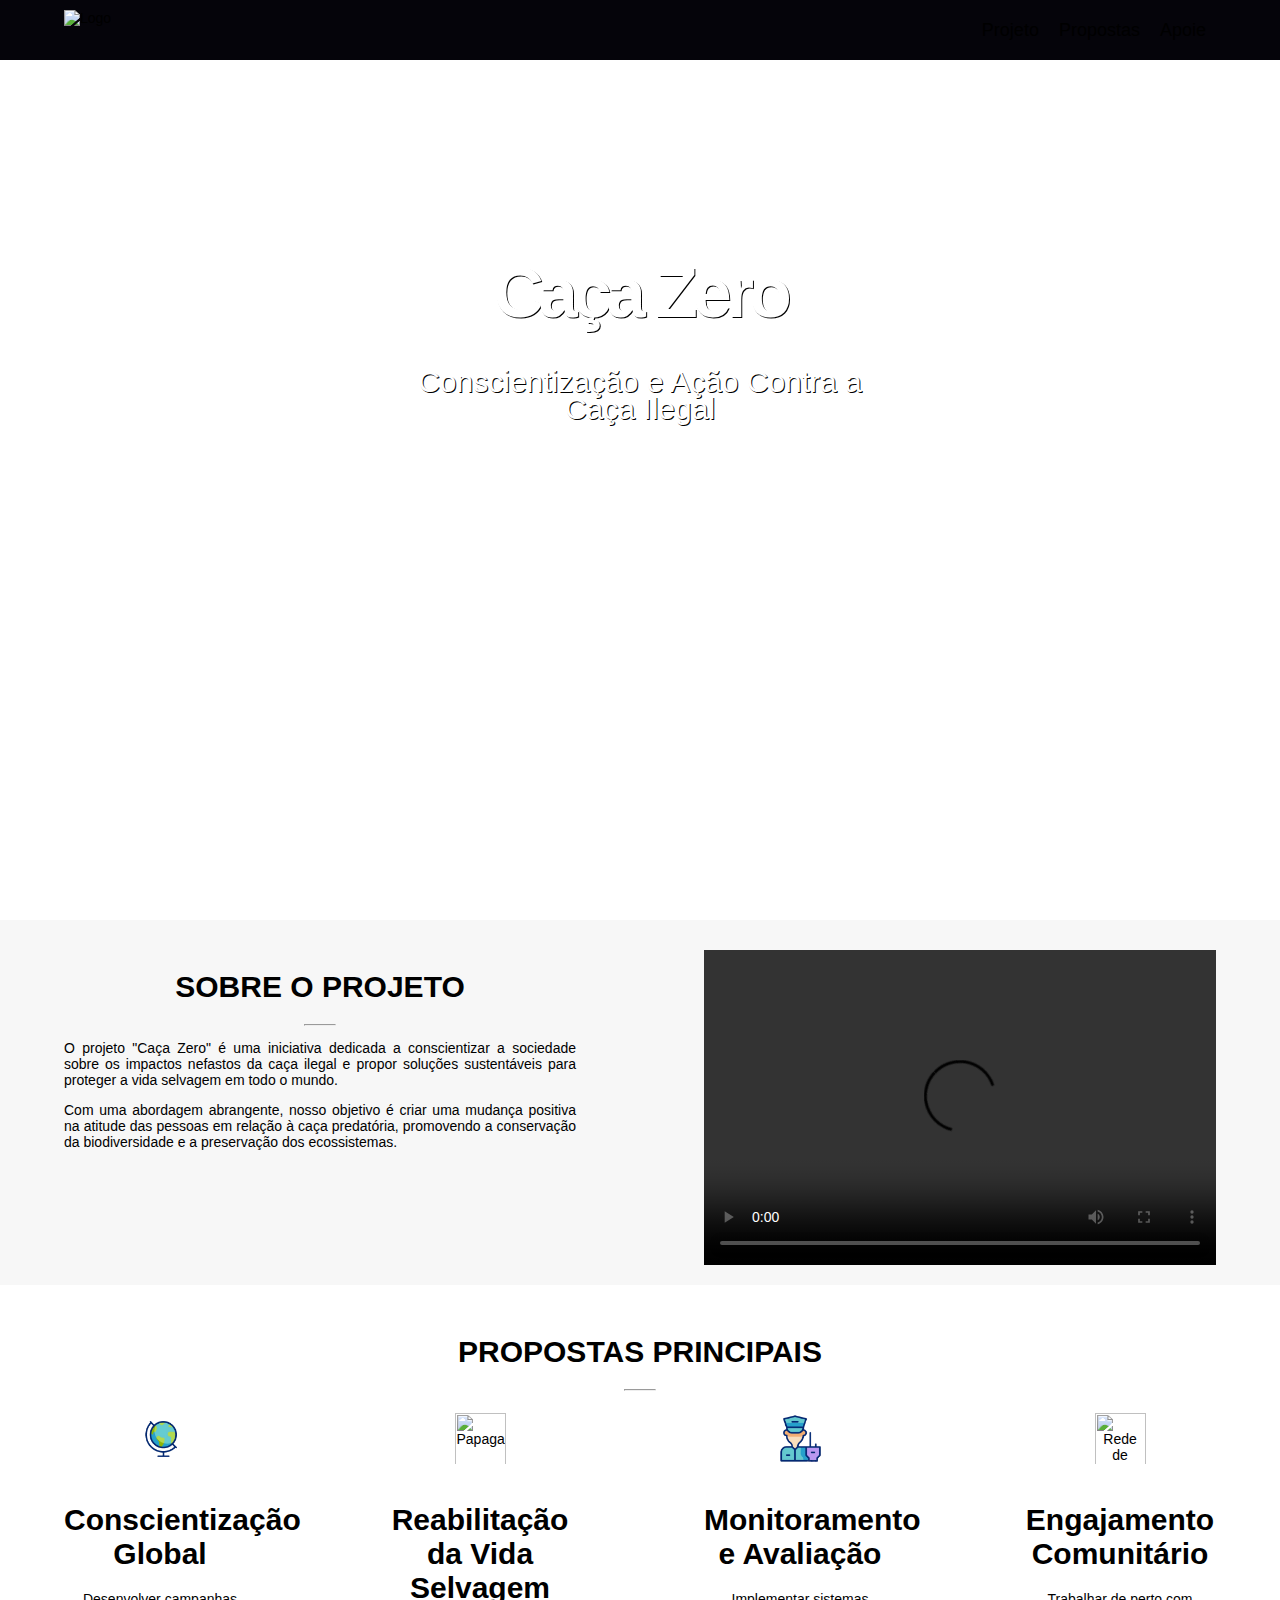
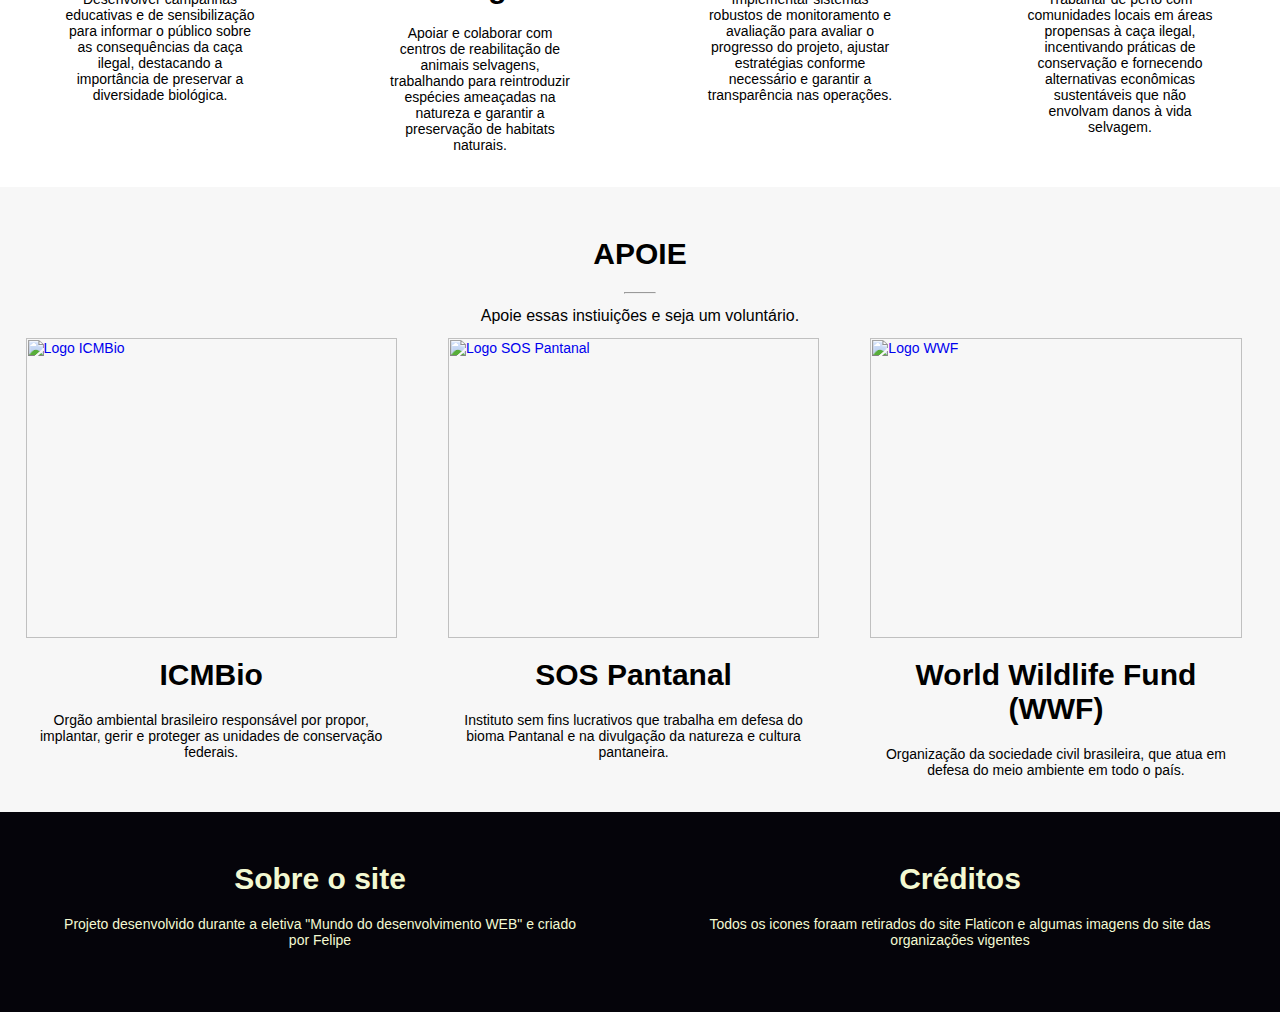
==== commit 1ffc16bb: "Upgrade" ====
--- a/index.html
+++ b/index.html
@@ -125,7 +125,7 @@
         <img src="imagem/IME.jpeg" alt="Logo ICMBio" />
       </a>
       <h1 class="centro">ICMBio</h1>
-      <p class="centro"><a href="https://www.gov.br/icmbio/pt-br" target="_blank">https://www.gov.br/icmbio/pt-br</a></p>
+      <p class="centro">Orgão ambiental brasileiro responsável por propor, implantar, gerir e proteger as unidades de conservação federais.</p>
     </div>
     
     <div class="coluna tres fundo">
@@ -133,7 +133,7 @@
         <img src="imagem/SOS.jpeg" alt="Logo SOS Pantanal" />
       </a>
       <h1 class="centro">SOS Pantanal</h1>
-      <p class="centro"><a href="https://www.sospantanal.org.br/" target="_blank">https://www.sospantanal.org.br/</a></p>
+      <p class="centro">Instituto sem fins lucrativos que trabalha em defesa do bioma Pantanal e na divulgação da natureza e cultura pantaneira.</p>
     </div>
     
     <div class="coluna tres fundo">
@@ -141,7 +141,7 @@
         <img src="imagem/WWF.jpeg" alt="Logo WWF" />
       </a>
       <h1 class="centro">World Wildlife Fund (WWF)</h1>
-      <p class="centro"><a href="https://www.wwf.org.br/" target="_blank">https://www.wwf.org.br/</a></p>
+      <p class="centro">Organização da sociedade civil brasileira, que atua em defesa do meio ambiente em todo o país.</p>
     </div>
     
   </section>
@@ -154,11 +154,11 @@
     <!-- A tag <footer> é usada para definir o rodapé do documento ou seção. -->
     <div class="coluna dois">
       <h1 class="centro">Sobre o site</h1>
-      <p class="centro">Projeto desenvolvido durante a eletiva "Mundo do desenvolvimento WEB"</p>
+      <p class="centro">Projeto desenvolvido durante a eletiva "Mundo do desenvolvimento WEB" e criado por Felipe</p>
     </div>
     <div class="coluna dois">
       <h1 class="centro">Créditos</h1>
-      <p class="centro">icones Flaticon</p>
+      <p class="centro">Todos os icones foraam retirados do site Flaticon e algumas imagens do site das organizações vigentes</p>
     </div>
   </footer>
 </body>
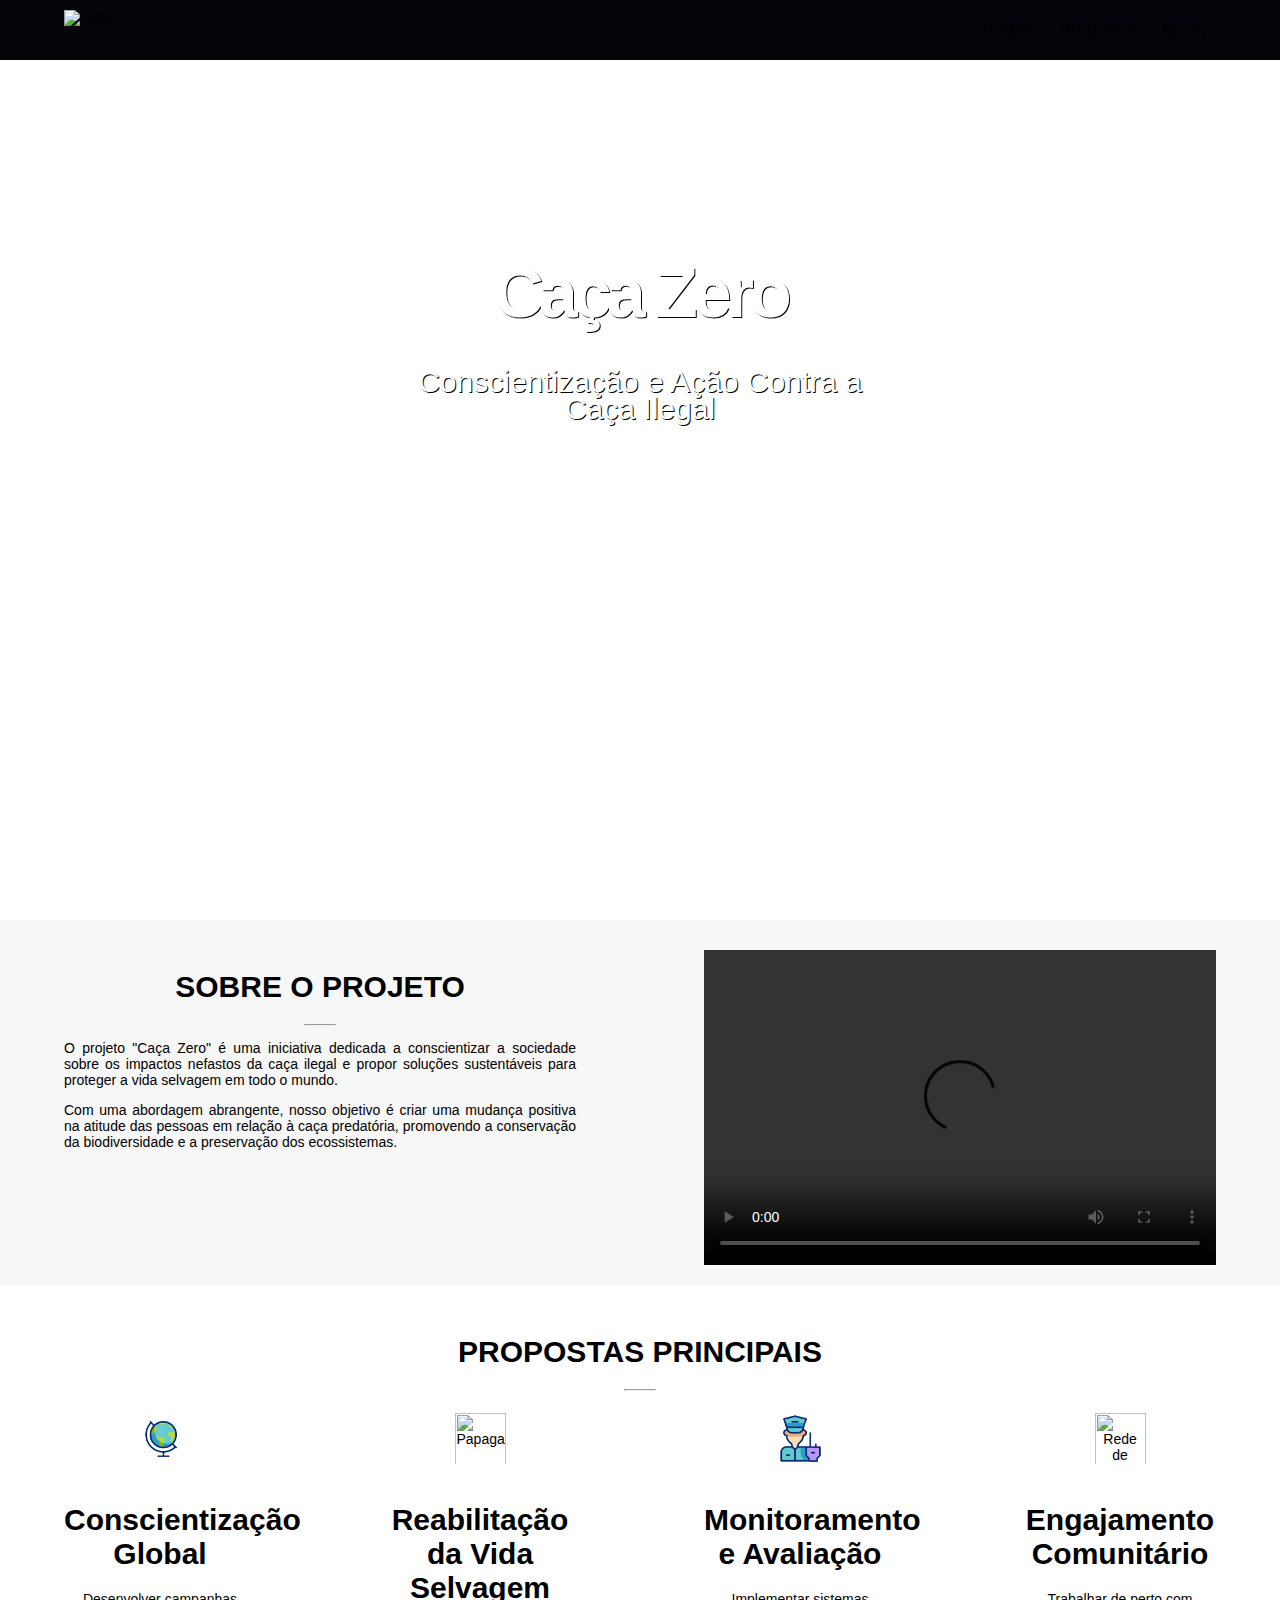
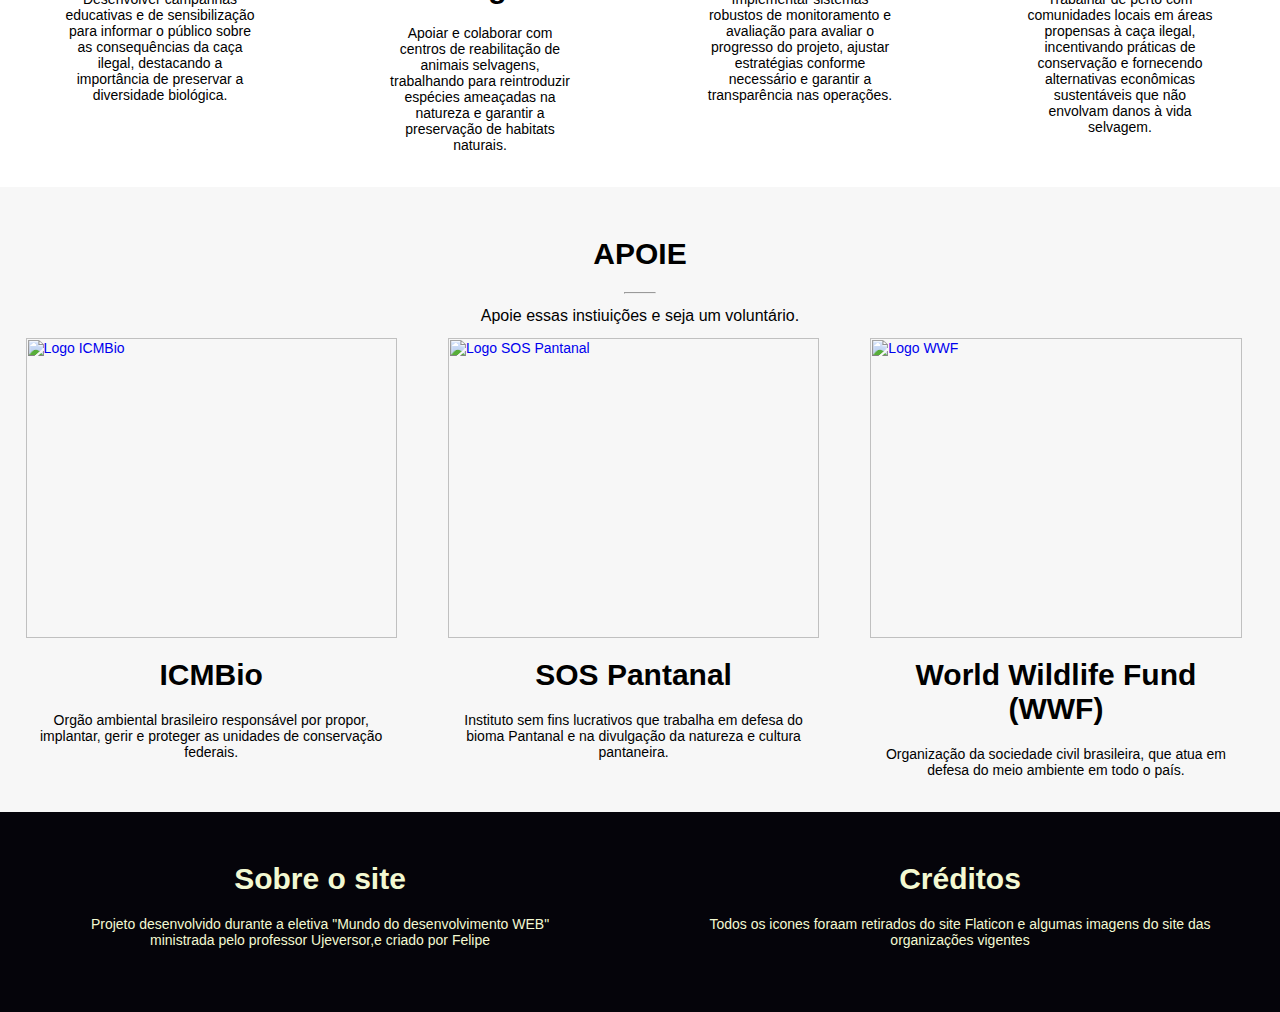
==== commit 21f12f23: "Update" ====
--- a/index.html
+++ b/index.html
@@ -154,7 +154,7 @@
     <!-- A tag <footer> é usada para definir o rodapé do documento ou seção. -->
     <div class="coluna dois">
       <h1 class="centro">Sobre o site</h1>
-      <p class="centro">Projeto desenvolvido durante a eletiva "Mundo do desenvolvimento WEB" e criado por Felipe</p>
+      <p class="centro">Projeto desenvolvido durante a eletiva "Mundo do desenvolvimento WEB" ministrada pelo professor Ujeversor,e criado por Felipe</p>
     </div>
     <div class="coluna dois">
       <h1 class="centro">Créditos</h1>
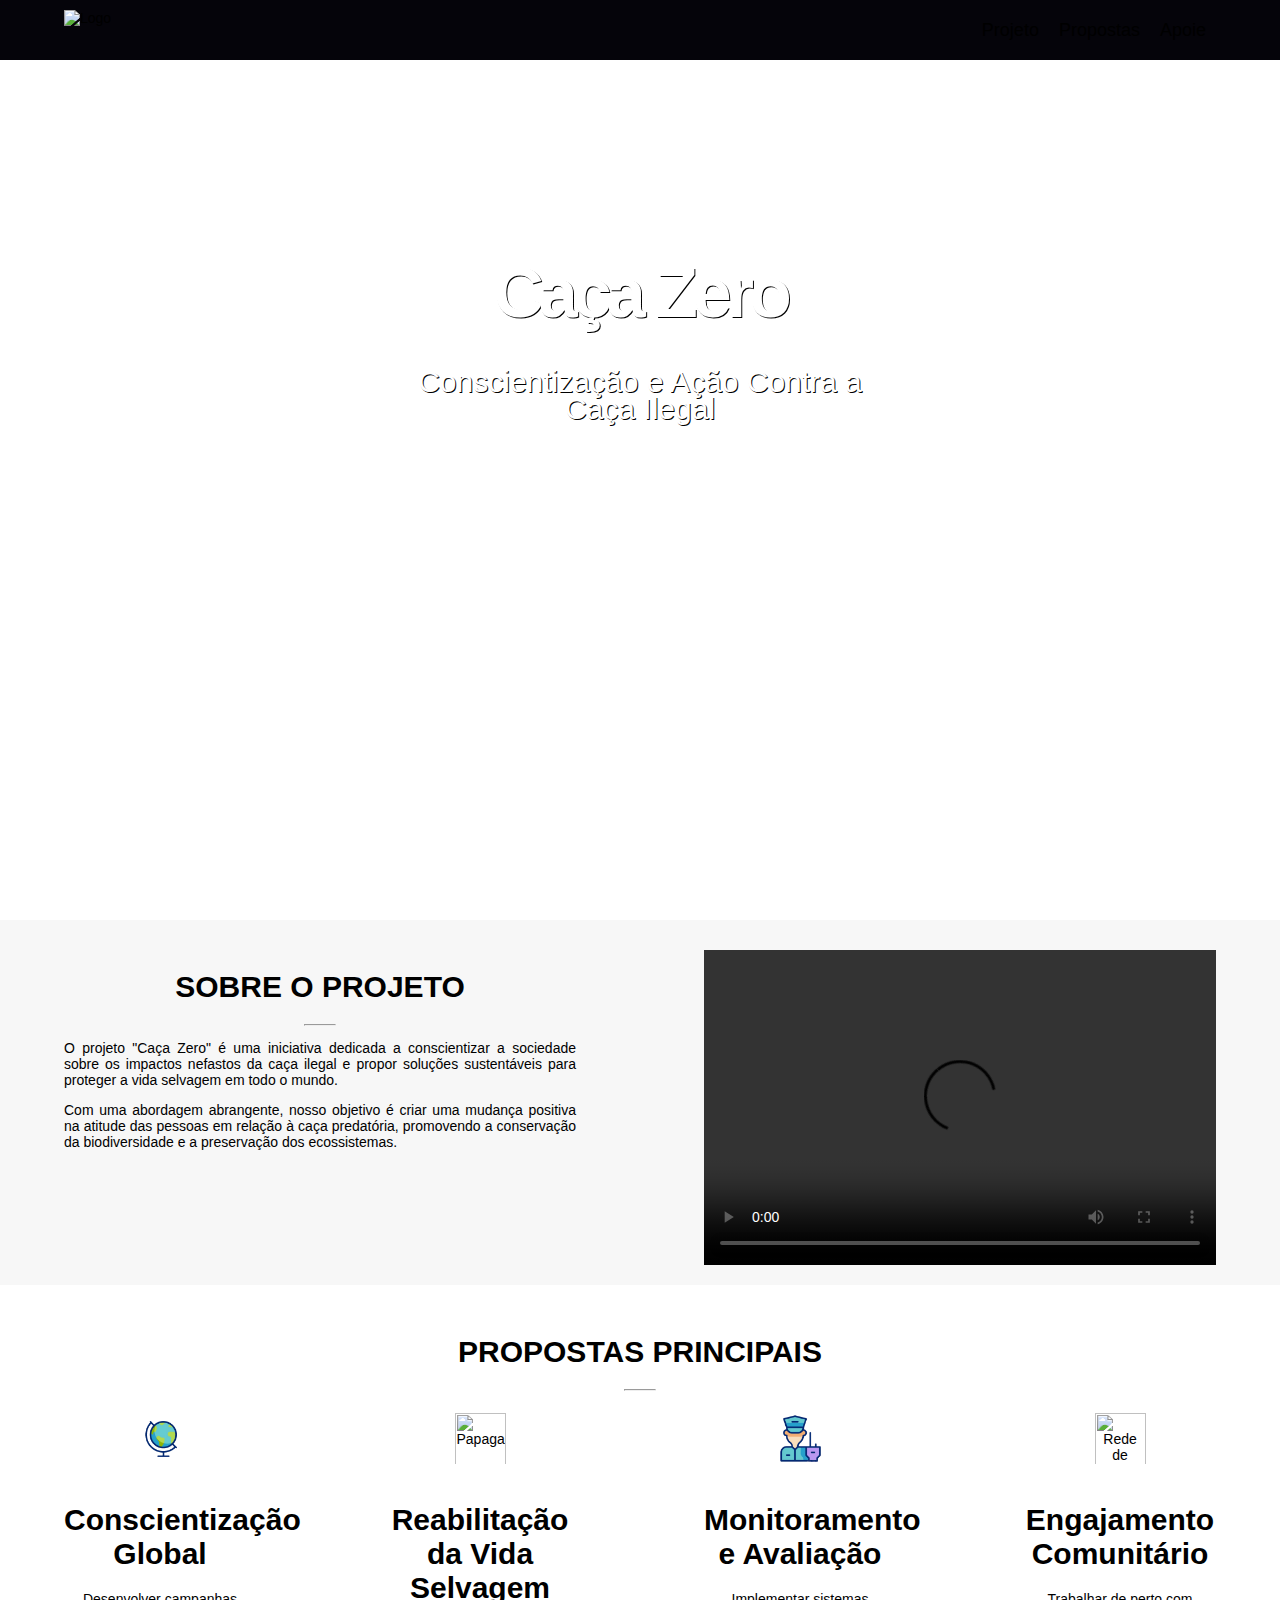
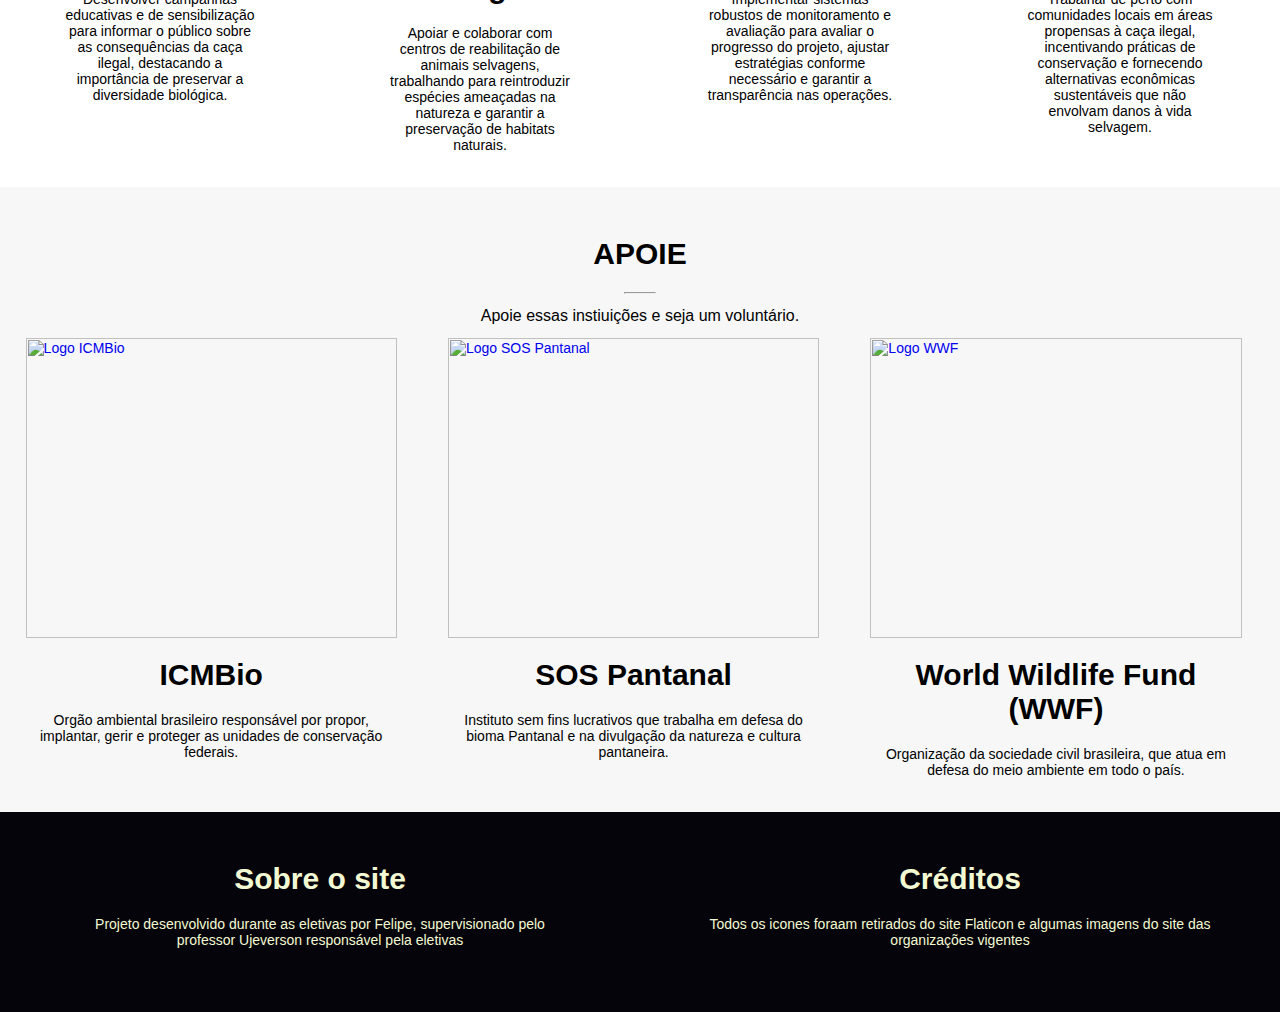
==== commit e32f20eb: "Update index.html" ====
--- a/index.html
+++ b/index.html
@@ -154,7 +154,7 @@
     <!-- A tag <footer> é usada para definir o rodapé do documento ou seção. -->
     <div class="coluna dois">
       <h1 class="centro">Sobre o site</h1>
-      <p class="centro">Projeto desenvolvido durante a eletiva "Mundo do desenvolvimento WEB" ministrada pelo professor Ujeversor,e criado por Felipe</p>
+      <p class="centro">Projeto desenvolvido durante as eletivas por Felipe, supervisionado pelo professor Ujeverson responsável pela eletivas</p>
     </div>
     <div class="coluna dois">
       <h1 class="centro">Créditos</h1>
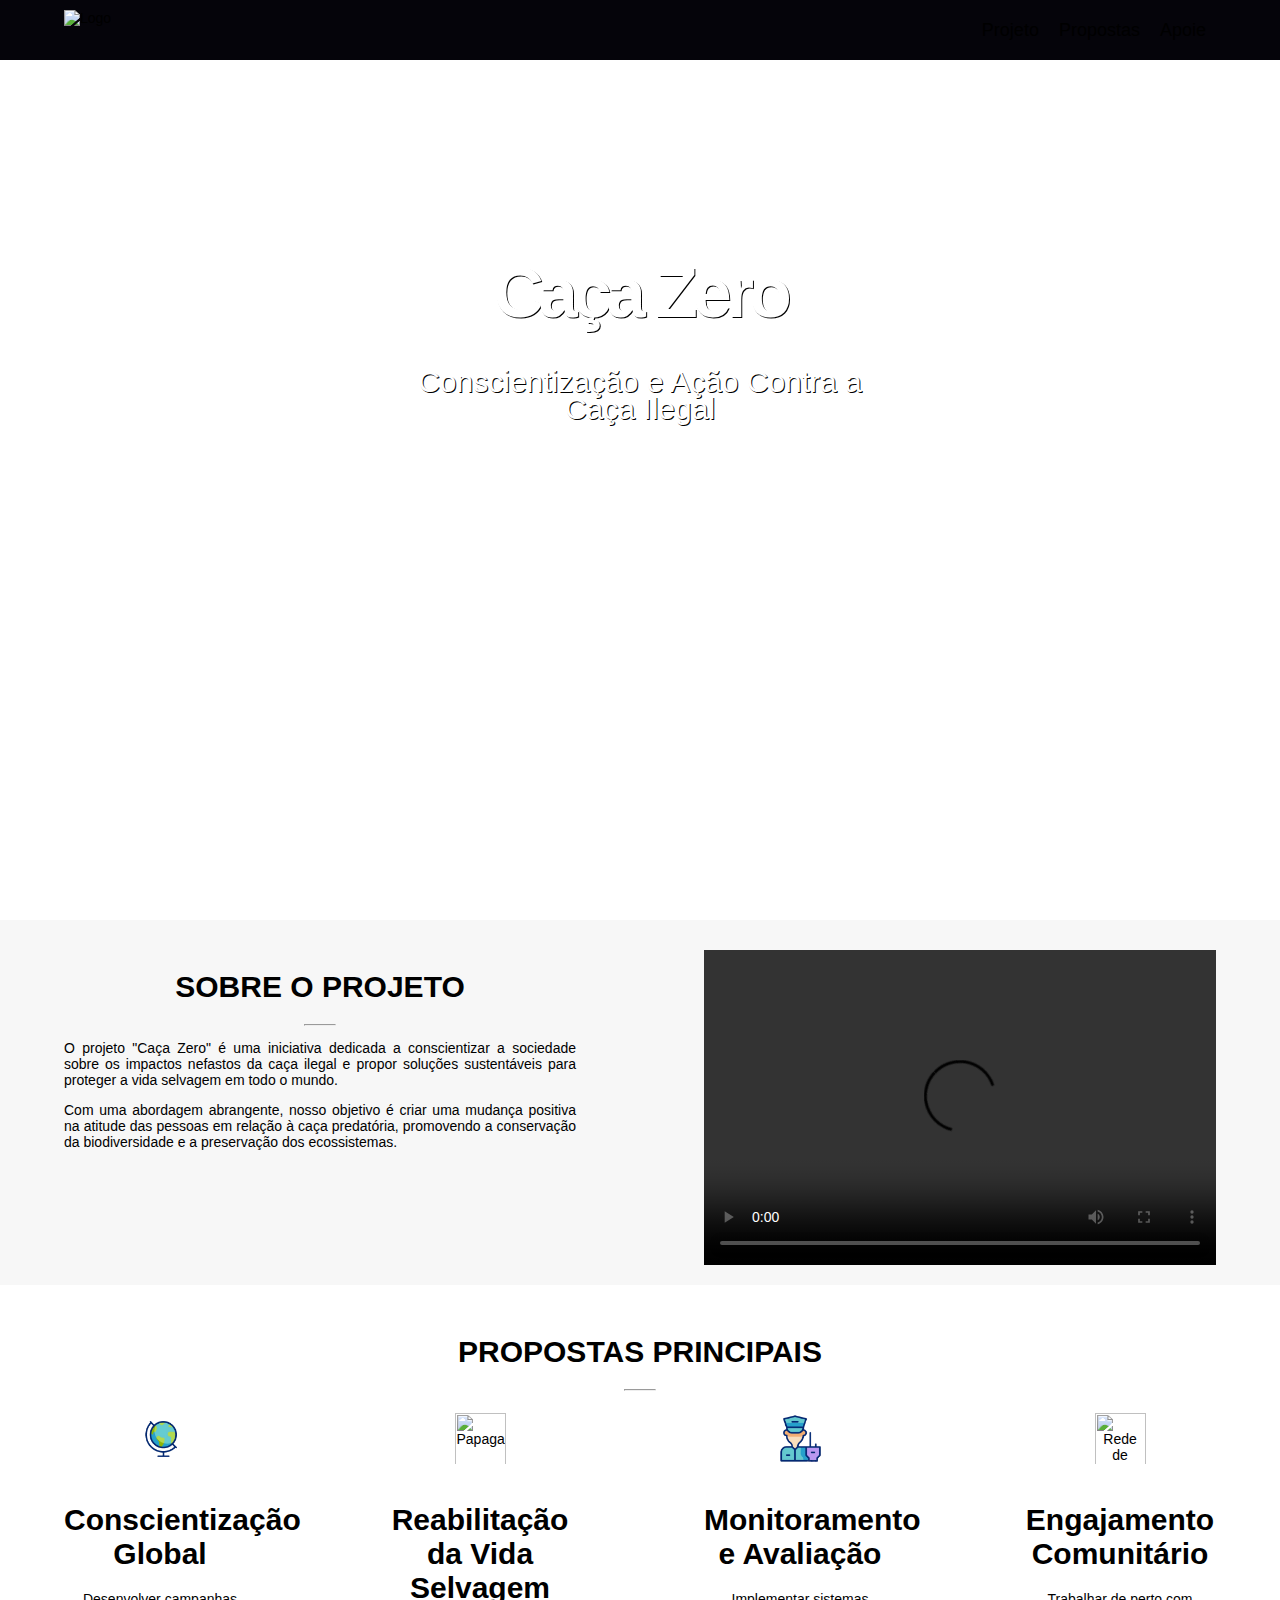
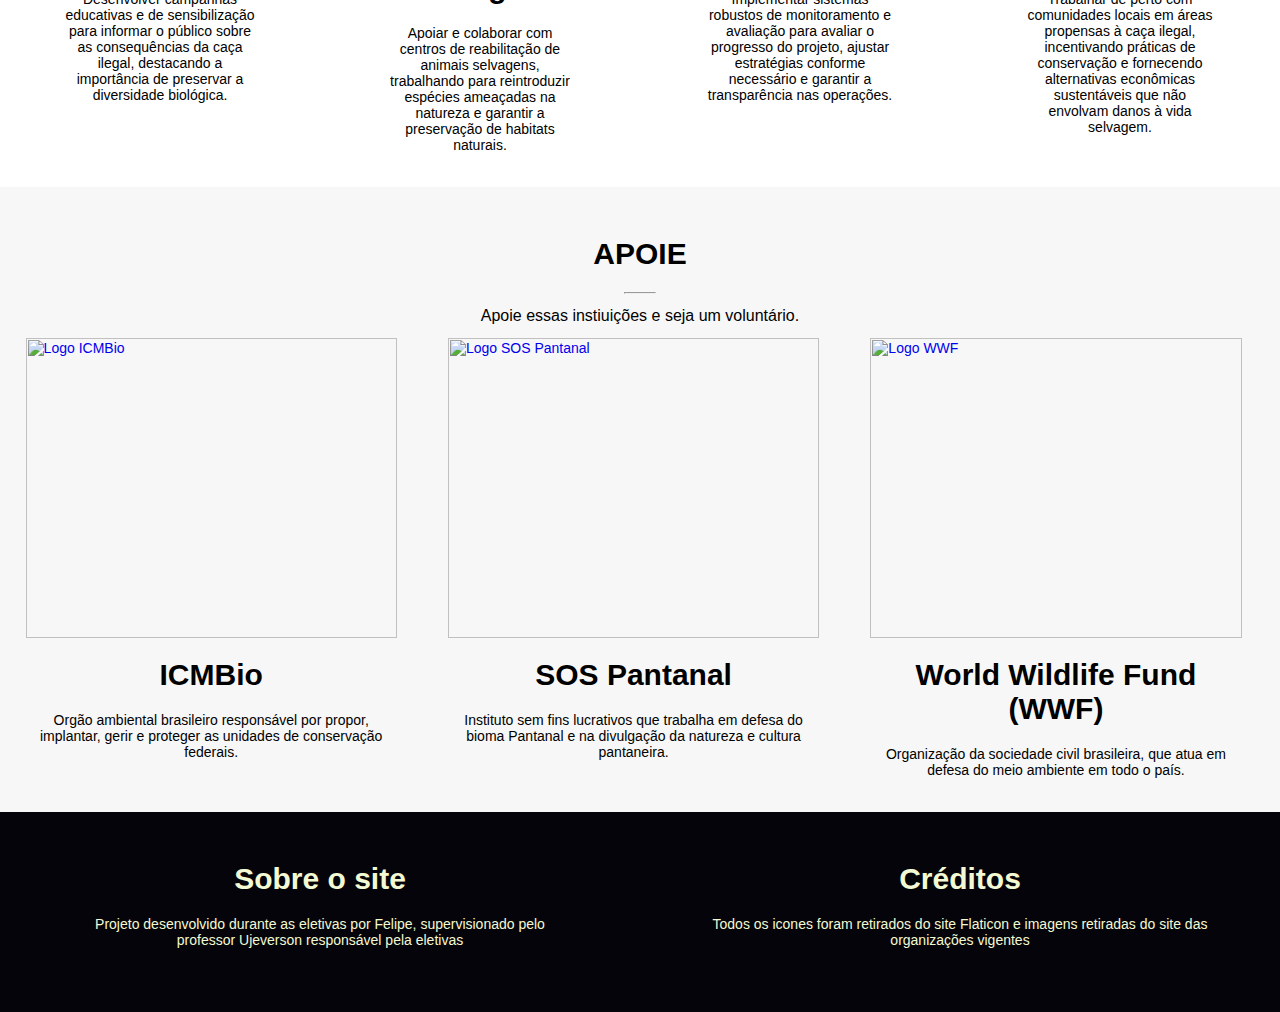
==== commit 73074d0a: "Update index.html" ====
--- a/index.html
+++ b/index.html
@@ -158,7 +158,7 @@
     </div>
     <div class="coluna dois">
       <h1 class="centro">Créditos</h1>
-      <p class="centro">Todos os icones foraam retirados do site Flaticon e algumas imagens do site das organizações vigentes</p>
+      <p class="centro">Todos os icones foram retirados do site Flaticon e imagens retiradas do site das organizações vigentes</p>
     </div>
   </footer>
 </body>
